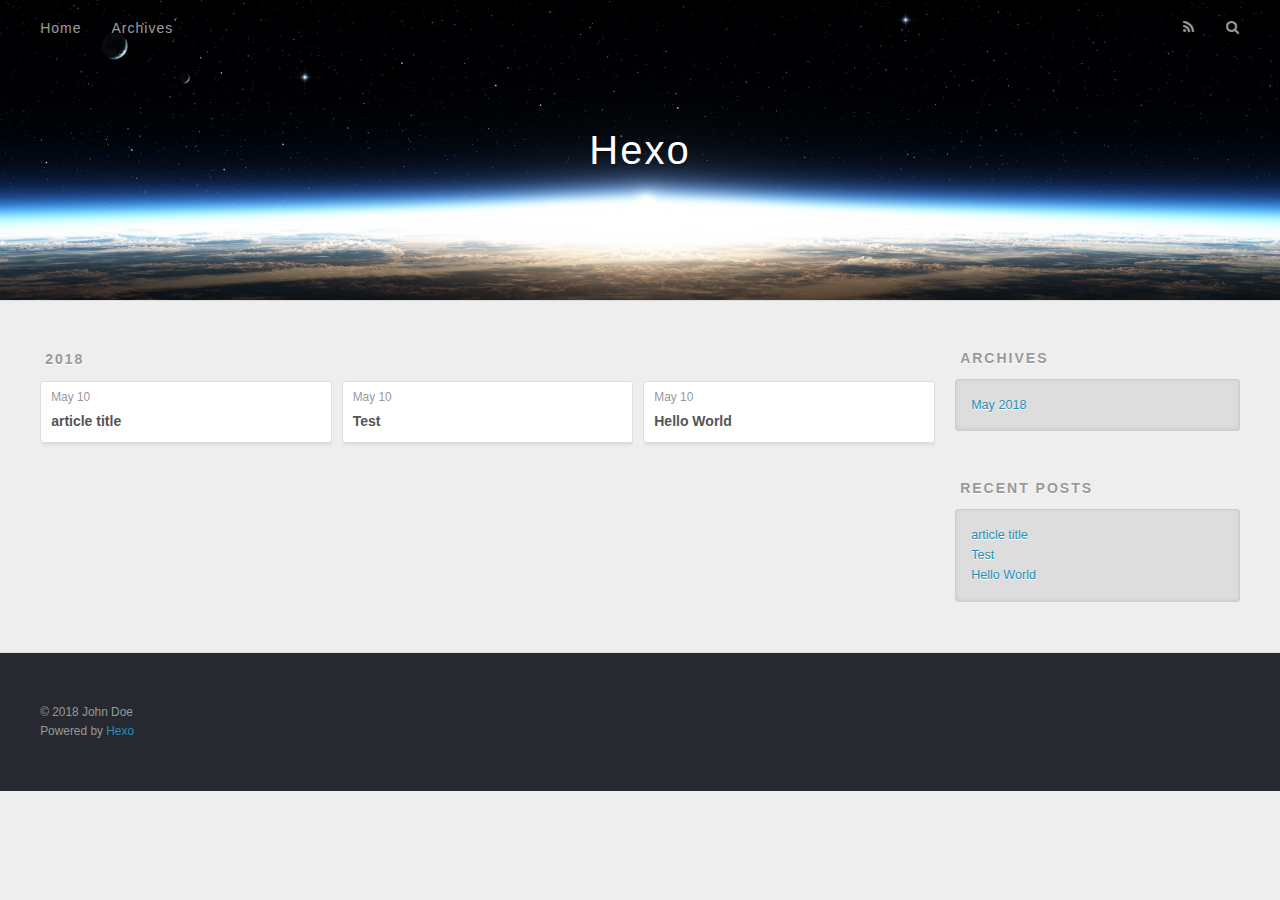
==== archives/index.html @ 580e6348 "Site updated: 2018-05-10 17:26:42" ====
<!DOCTYPE html>
<html>
<head>
  <meta charset="utf-8">
  

  
  <title>Archives | Hexo</title>
  <meta name="viewport" content="width=device-width, initial-scale=1, maximum-scale=1">
  <meta property="og:type" content="website">
<meta property="og:title" content="Hexo">
<meta property="og:url" content="http://yoursite.com/archives/index.html">
<meta property="og:site_name" content="Hexo">
<meta property="og:locale" content="default">
<meta name="twitter:card" content="summary">
<meta name="twitter:title" content="Hexo">
  
    <link rel="alternate" href="/atom.xml" title="Hexo" type="application/atom+xml">
  
  
    <link rel="icon" href="/favicon.png">
  
  
    <link href="//fonts.googleapis.com/css?family=Source+Code+Pro" rel="stylesheet" type="text/css">
  
  <link rel="stylesheet" href="/css/style.css">
</head>

<body>
  <div id="container">
    <div id="wrap">
      <header id="header">
  <div id="banner"></div>
  <div id="header-outer" class="outer">
    <div id="header-title" class="inner">
      <h1 id="logo-wrap">
        <a href="/" id="logo">Hexo</a>
      </h1>
      
    </div>
    <div id="header-inner" class="inner">
      <nav id="main-nav">
        <a id="main-nav-toggle" class="nav-icon"></a>
        
          <a class="main-nav-link" href="/">Home</a>
        
          <a class="main-nav-link" href="/archives">Archives</a>
        
      </nav>
      <nav id="sub-nav">
        
          <a id="nav-rss-link" class="nav-icon" href="/atom.xml" title="RSS Feed"></a>
        
        <a id="nav-search-btn" class="nav-icon" title="Search"></a>
      </nav>
      <div id="search-form-wrap">
        <form action="//google.com/search" method="get" accept-charset="UTF-8" class="search-form"><input type="search" name="q" class="search-form-input" placeholder="Search"><button type="submit" class="search-form-submit">&#xF002;</button><input type="hidden" name="sitesearch" value="http://yoursite.com"></form>
      </div>
    </div>
  </div>
</header>
      <div class="outer">
        <section id="main">
  
  
    
    
      
      
      <section class="archives-wrap">
        <div class="archive-year-wrap">
          <a href="/archives/2018" class="archive-year">2018</a>
        </div>
        <div class="archives">
    
    <article class="archive-article archive-type-post">
  <div class="archive-article-inner">
    <header class="archive-article-header">
      <a href="/2018/05/10/article-title/" class="archive-article-date">
  <time datetime="2018-05-10T15:26:02.000Z" itemprop="datePublished">May 10</time>
</a>
      
  
    <h1 itemprop="name">
      <a class="archive-article-title" href="/2018/05/10/article-title/">article title</a>
    </h1>
  

    </header>
  </div>
</article>
  
    
    
    <article class="archive-article archive-type-post">
  <div class="archive-article-inner">
    <header class="archive-article-header">
      <a href="/2018/05/10/Test/" class="archive-article-date">
  <time datetime="2018-05-10T15:15:38.000Z" itemprop="datePublished">May 10</time>
</a>
      
  
    <h1 itemprop="name">
      <a class="archive-article-title" href="/2018/05/10/Test/">Test</a>
    </h1>
  

    </header>
  </div>
</article>
  
    
    
    <article class="archive-article archive-type-post">
  <div class="archive-article-inner">
    <header class="archive-article-header">
      <a href="/2018/05/10/hello-world/" class="archive-article-date">
  <time datetime="2018-05-10T15:12:27.751Z" itemprop="datePublished">May 10</time>
</a>
      
  
    <h1 itemprop="name">
      <a class="archive-article-title" href="/2018/05/10/hello-world/">Hello World</a>
    </h1>
  

    </header>
  </div>
</article>
  
  
    </div></section>
  


</section>
        
          <aside id="sidebar">
  
    

  
    

  
    
  
    
  <div class="widget-wrap">
    <h3 class="widget-title">Archives</h3>
    <div class="widget">
      <ul class="archive-list"><li class="archive-list-item"><a class="archive-list-link" href="/archives/2018/05/">May 2018</a></li></ul>
    </div>
  </div>


  
    
  <div class="widget-wrap">
    <h3 class="widget-title">Recent Posts</h3>
    <div class="widget">
      <ul>
        
          <li>
            <a href="/2018/05/10/article-title/">article title</a>
          </li>
        
          <li>
            <a href="/2018/05/10/Test/">Test</a>
          </li>
        
          <li>
            <a href="/2018/05/10/hello-world/">Hello World</a>
          </li>
        
      </ul>
    </div>
  </div>

  
</aside>
        
      </div>
      <footer id="footer">
  
  <div class="outer">
    <div id="footer-info" class="inner">
      &copy; 2018 John Doe<br>
      Powered by <a href="http://hexo.io/" target="_blank">Hexo</a>
    </div>
  </div>
</footer>
    </div>
    <nav id="mobile-nav">
  
    <a href="/" class="mobile-nav-link">Home</a>
  
    <a href="/archives" class="mobile-nav-link">Archives</a>
  
</nav>
    

<script src="//ajax.googleapis.com/ajax/libs/jquery/2.0.3/jquery.min.js"></script>


  <link rel="stylesheet" href="/fancybox/jquery.fancybox.css">
  <script src="/fancybox/jquery.fancybox.pack.js"></script>


<script src="/js/script.js"></script>



  </div>
</body>
</html>
---- css/style.css ----
body {
  width: 100%;
}
body:before,
body:after {
  content: "";
  display: table;
}
body:after {
  clear: both;
}
html,
body,
div,
span,
applet,
object,
iframe,
h1,
h2,
h3,
h4,
h5,
h6,
p,
blockquote,
pre,
a,
abbr,
acronym,
address,
big,
cite,
code,
del,
dfn,
em,
img,
ins,
kbd,
q,
s,
samp,
small,
strike,
strong,
sub,
sup,
tt,
var,
dl,
dt,
dd,
ol,
ul,
li,
fieldset,
form,
label,
legend,
table,
caption,
tbody,
tfoot,
thead,
tr,
th,
td {
  margin: 0;
  padding: 0;
  border: 0;
  outline: 0;
  font-weight: inherit;
  font-style: inherit;
  font-family: inherit;
  font-size: 100%;
  vertical-align: baseline;
}
body {
  line-height: 1;
  color: #000;
  background: #fff;
}
ol,
ul {
  list-style: none;
}
table {
  border-collapse: separate;
  border-spacing: 0;
  vertical-align: middle;
}
caption,
th,
td {
  text-align: left;
  font-weight: normal;
  vertical-align: middle;
}
a img {
  border: none;
}
input,
button {
  margin: 0;
  padding: 0;
}
input::-moz-focus-inner,
button::-moz-focus-inner {
  border: 0;
  padding: 0;
}
@font-face {
  font-family: FontAwesome;
  font-style: normal;
  font-weight: normal;
  src: url("fonts/fontawesome-webfont.eot?v=#4.0.3");
  src: url("fonts/fontawesome-webfont.eot?#iefix&v=#4.0.3") format("embedded-opentype"), url("fonts/fontawesome-webfont.woff?v=#4.0.3") format("woff"), url("fonts/fontawesome-webfont.ttf?v=#4.0.3") format("truetype"), url("fonts/fontawesome-webfont.svg#fontawesomeregular?v=#4.0.3") format("svg");
}
html,
body,
#container {
  height: 100%;
}
body {
  background: #eee;
  font: 14px -apple-system, BlinkMacSystemFont, "Segoe UI", "Roboto", "Oxygen", "Ubuntu", "Cantarell", "Fira Sans", "Droid Sans", "Helvetica Neue", sans-serif;
  -webkit-text-size-adjust: 100%;
}
.outer {
  max-width: 1220px;
  margin: 0 auto;
  padding: 0 20px;
}
.outer:before,
.outer:after {
  content: "";
  display: table;
}
.outer:after {
  clear: both;
}
.inner {
  display: inline;
  float: left;
  width: 98.33333333333333%;
  margin: 0 0.833333333333333%;
}
.left,
.alignleft {
  float: left;
}
.right,
.alignright {
  float: right;
}
.clear {
  clear: both;
}
#container {
  position: relative;
}
.mobile-nav-on {
  overflow: hidden;
}
#wrap {
  height: 100%;
  width: 100%;
  position: absolute;
  top: 0;
  left: 0;
  -webkit-transition: 0.2s ease-out;
  -moz-transition: 0.2s ease-out;
  -ms-transition: 0.2s ease-out;
  transition: 0.2s ease-out;
  z-index: 1;
  background: #eee;
}
.mobile-nav-on #wrap {
  left: 280px;
}
@media screen and (min-width: 768px) {
  #main {
    display: inline;
    float: left;
    width: 73.33333333333333%;
    margin: 0 0.833333333333333%;
  }
}
.article-date,
.article-category-link,
.archive-year,
.widget-title {
  text-decoration: none;
  text-transform: uppercase;
  letter-spacing: 2px;
  color: #999;
  margin-bottom: 1em;
  margin-left: 5px;
  line-height: 1em;
  text-shadow: 0 1px #fff;
  font-weight: bold;
}
.article-inner,
.archive-article-inner {
  background: #fff;
  -webkit-box-shadow: 1px 2px 3px #ddd;
  box-shadow: 1px 2px 3px #ddd;
  border: 1px solid #ddd;
  border-radius: 3px;
}
.article-entry h1,
.widget h1 {
  font-size: 2em;
}
.article-entry h2,
.widget h2 {
  font-size: 1.5em;
}
.article-entry h3,
.widget h3 {
  font-size: 1.3em;
}
.article-entry h4,
.widget h4 {
  font-size: 1.2em;
}
.article-entry h5,
.widget h5 {
  font-size: 1em;
}
.article-entry h6,
.widget h6 {
  font-size: 1em;
  color: #999;
}
.article-entry hr,
.widget hr {
  border: 1px dashed #ddd;
}
.article-entry strong,
.widget strong {
  font-weight: bold;
}
.article-entry em,
.widget em,
.article-entry cite,
.widget cite {
  font-style: italic;
}
.article-entry sup,
.widget sup,
.article-entry sub,
.widget sub {
  font-size: 0.75em;
  line-height: 0;
  position: relative;
  vertical-align: baseline;
}
.article-entry sup,
.widget sup {
  top: -0.5em;
}
.article-entry sub,
.widget sub {
  bottom: -0.2em;
}
.article-entry small,
.widget small {
  font-size: 0.85em;
}
.article-entry acronym,
.widget acronym,
.article-entry abbr,
.widget abbr {
  border-bottom: 1px dotted;
}
.article-entry ul,
.widget ul,
.article-entry ol,
.widget ol,
.article-entry dl,
.widget dl {
  margin: 0 20px;
  line-height: 1.6em;
}
.article-entry ul ul,
.widget ul ul,
.article-entry ol ul,
.widget ol ul,
.article-entry ul ol,
.widget ul ol,
.article-entry ol ol,
.widget ol ol {
  margin-top: 0;
  margin-bottom: 0;
}
.article-entry ul,
.widget ul {
  list-style: disc;
}
.article-entry ol,
.widget ol {
  list-style: decimal;
}
.article-entry dt,
.widget dt {
  font-weight: bold;
}
#header {
  height: 300px;
  position: relative;
  border-bottom: 1px solid #ddd;
}
#header:before,
#header:after {
  content: "";
  position: absolute;
  left: 0;
  right: 0;
  height: 40px;
}
#header:before {
  top: 0;
  background: -webkit-linear-gradient(rgba(0,0,0,0.2), transparent);
  background: -moz-linear-gradient(rgba(0,0,0,0.2), transparent);
  background: -ms-linear-gradient(rgba(0,0,0,0.2), transparent);
  background: linear-gradient(rgba(0,0,0,0.2), transparent);
}
#header:after {
  bottom: 0;
  background: -webkit-linear-gradient(transparent, rgba(0,0,0,0.2));
  background: -moz-linear-gradient(transparent, rgba(0,0,0,0.2));
  background: -ms-linear-gradient(transparent, rgba(0,0,0,0.2));
  background: linear-gradient(transparent, rgba(0,0,0,0.2));
}
#header-outer {
  height: 100%;
  position: relative;
}
#header-inner {
  position: relative;
  overflow: hidden;
}
#banner {
  position: absolute;
  top: 0;
  left: 0;
  width: 100%;
  height: 100%;
  background: url("images/banner.jpg") center #000;
  -webkit-background-size: cover;
  -moz-background-size: cover;
  background-size: cover;
  z-index: -1;
}
#header-title {
  text-align: center;
  height: 40px;
  position: absolute;
  top: 50%;
  left: 0;
  margin-top: -20px;
}
#logo,
#subtitle {
  text-decoration: none;
  color: #fff;
  font-weight: 300;
  text-shadow: 0 1px 4px rgba(0,0,0,0.3);
}
#logo {
  font-size: 40px;
  line-height: 40px;
  letter-spacing: 2px;
}
#subtitle {
  font-size: 16px;
  line-height: 16px;
  letter-spacing: 1px;
}
#subtitle-wrap {
  margin-top: 16px;
}
#main-nav {
  float: left;
  margin-left: -15px;
}
.nav-icon,
.main-nav-link {
  float: left;
  color: #fff;
  opacity: 0.6;
  text-decoration: none;
  text-shadow: 0 1px rgba(0,0,0,0.2);
  -webkit-transition: opacity 0.2s;
  -moz-transition: opacity 0.2s;
  -ms-transition: opacity 0.2s;
  transition: opacity 0.2s;
  display: block;
  padding: 20px 15px;
}
.nav-icon:hover,
.main-nav-link:hover {
  opacity: 1;
}
.nav-icon {
  font-family: FontAwesome;
  text-align: center;
  font-size: 14px;
  width: 14px;
  height: 14px;
  padding: 20px 15px;
  position: relative;
  cursor: pointer;
}
.main-nav-link {
  font-weight: 300;
  letter-spacing: 1px;
}
@media screen and (max-width: 479px) {
  .main-nav-link {
    display: none;
  }
}
#main-nav-toggle {
  display: none;
}
#main-nav-toggle:before {
  content: "\f0c9";
}
@media screen and (max-width: 479px) {
  #main-nav-toggle {
    display: block;
  }
}
#sub-nav {
  float: right;
  margin-right: -15px;
}
#nav-rss-link:before {
  content: "\f09e";
}
#nav-search-btn:before {
  content: "\f002";
}
#search-form-wrap {
  position: absolute;
  top: 15px;
  width: 150px;
  height: 30px;
  right: -150px;
  opacity: 0;
  -webkit-transition: 0.2s ease-out;
  -moz-transition: 0.2s ease-out;
  -ms-transition: 0.2s ease-out;
  transition: 0.2s ease-out;
}
#search-form-wrap.on {
  opacity: 1;
  right: 0;
}
@media screen and (max-width: 479px) {
  #search-form-wrap {
    width: 100%;
    right: -100%;
  }
}
.search-form {
  position: absolute;
  top: 0;
  left: 0;
  right: 0;
  background: #fff;
  padding: 5px 15px;
  border-radius: 15px;
  -webkit-box-shadow: 0 0 10px rgba(0,0,0,0.3);
  box-shadow: 0 0 10px rgba(0,0,0,0.3);
}
.search-form-input {
  border: none;
  background: none;
  color: #555;
  width: 100%;
  font: 13px -apple-system, BlinkMacSystemFont, "Segoe UI", "Roboto", "Oxygen", "Ubuntu", "Cantarell", "Fira Sans", "Droid Sans", "Helvetica Neue", sans-serif;
  outline: none;
}
.search-form-input::-webkit-search-results-decoration,
.search-form-input::-webkit-search-cancel-button {
  -webkit-appearance: none;
}
.search-form-submit {
  position: absolute;
  top: 50%;
  right: 10px;
  margin-top: -7px;
  font: 13px FontAwesome;
  border: none;
  background: none;
  color: #bbb;
  cursor: pointer;
}
.search-form-submit:hover,
.search-form-submit:focus {
  color: #777;
}
.article {
  margin: 50px 0;
}
.article-inner {
  overflow: hidden;
}
.article-meta:before,
.article-meta:after {
  content: "";
  display: table;
}
.article-meta:after {
  clear: both;
}
.article-date {
  float: left;
}
.article-category {
  float: left;
  line-height: 1em;
  color: #ccc;
  text-shadow: 0 1px #fff;
  margin-left: 8px;
}
.article-category:before {
  content: "\2022";
}
.article-category-link {
  margin: 0 12px 1em;
}
.article-header {
  padding: 20px 20px 0;
}
.article-title {
  text-decoration: none;
  font-size: 2em;
  font-weight: bold;
  color: #555;
  line-height: 1.1em;
  -webkit-transition: color 0.2s;
  -moz-transition: color 0.2s;
  -ms-transition: color 0.2s;
  transition: color 0.2s;
}
a.article-title:hover {
  color: #258fb8;
}
.article-entry {
  color: #555;
  padding: 0 20px;
}
.article-entry:before,
.article-entry:after {
  content: "";
  display: table;
}
.article-entry:after {
  clear: both;
}
.article-entry p,
.article-entry table {
  line-height: 1.6em;
  margin: 1.6em 0;
}
.article-entry h1,
.article-entry h2,
.article-entry h3,
.article-entry h4,
.article-entry h5,
.article-entry h6 {
  font-weight: bold;
}
.article-entry h1,
.article-entry h2,
.article-entry h3,
.article-entry h4,
.article-entry h5,
.article-entry h6 {
  line-height: 1.1em;
  margin: 1.1em 0;
}
.article-entry a {
  color: #258fb8;
  text-decoration: none;
}
.article-entry a:hover {
  text-decoration: underline;
}
.article-entry ul,
.article-entry ol,
.article-entry dl {
  margin-top: 1.6em;
  margin-bottom: 1.6em;
}
.article-entry img,
.article-entry video {
  max-width: 100%;
  height: auto;
  display: block;
  margin: auto;
}
.article-entry iframe {
  border: none;
}
.article-entry table {
  width: 100%;
  border-collapse: collapse;
  border-spacing: 0;
}
.article-entry th {
  font-weight: bold;
  border-bottom: 3px solid #ddd;
  padding-bottom: 0.5em;
}
.article-entry td {
  border-bottom: 1px solid #ddd;
  padding: 10px 0;
}
.article-entry blockquote {
  font-family: Georgia, "Times New Roman", serif;
  font-size: 1.4em;
  margin: 1.6em 20px;
  text-align: center;
}
.article-entry blockquote footer {
  font-size: 14px;
  margin: 1.6em 0;
  font-family: -apple-system, BlinkMacSystemFont, "Segoe UI", "Roboto", "Oxygen", "Ubuntu", "Cantarell", "Fira Sans", "Droid Sans", "Helvetica Neue", sans-serif;
}
.article-entry blockquote footer cite:before {
  content: "—";
  padding: 0 0.5em;
}
.article-entry .pullquote {
  text-align: left;
  width: 45%;
  margin: 0;
}
.article-entry .pullquote.left {
  margin-left: 0.5em;
  margin-right: 1em;
}
.article-entry .pullquote.right {
  margin-right: 0.5em;
  margin-left: 1em;
}
.article-entry .caption {
  color: #999;
  display: block;
  font-size: 0.9em;
  margin-top: 0.5em;
  position: relative;
  text-align: center;
}
.article-entry .video-container {
  position: relative;
  padding-top: 56.25%;
  height: 0;
  overflow: hidden;
}
.article-entry .video-container iframe,
.article-entry .video-container object,
.article-entry .video-container embed {
  position: absolute;
  top: 0;
  left: 0;
  width: 100%;
  height: 100%;
  margin-top: 0;
}
.article-more-link a {
  display: inline-block;
  line-height: 1em;
  padding: 6px 15px;
  border-radius: 15px;
  background: #eee;
  color: #999;
  text-shadow: 0 1px #fff;
  text-decoration: none;
}
.article-more-link a:hover {
  background: #258fb8;
  color: #fff;
  text-decoration: none;
  text-shadow: 0 1px #1e7293;
}
.article-footer {
  font-size: 0.85em;
  line-height: 1.6em;
  border-top: 1px solid #ddd;
  padding-top: 1.6em;
  margin: 0 20px 20px;
}
.article-footer:before,
.article-footer:after {
  content: "";
  display: table;
}
.article-footer:after {
  clear: both;
}
.article-footer a {
  color: #999;
  text-decoration: none;
}
.article-footer a:hover {
  color: #555;
}
.article-tag-list-item {
  float: left;
  margin-right: 10px;
}
.article-tag-list-link:before {
  content: "#";
}
.article-comment-link {
  float: right;
}
.article-comment-link:before {
  content: "\f075";
  font-family: FontAwesome;
  padding-right: 8px;
}
.article-share-link {
  cursor: pointer;
  float: right;
  margin-left: 20px;
}
.article-share-link:before {
  content: "\f064";
  font-family: FontAwesome;
  padding-right: 6px;
}
#article-nav {
  position: relative;
}
#article-nav:before,
#article-nav:after {
  content: "";
  display: table;
}
#article-nav:after {
  clear: both;
}
@media screen and (min-width: 768px) {
  #article-nav {
    margin: 50px 0;
  }
  #article-nav:before {
    width: 8px;
    height: 8px;
    position: absolute;
    top: 50%;
    left: 50%;
    margin-top: -4px;
    margin-left: -4px;
    content: "";
    border-radius: 50%;
    background: #ddd;
    -webkit-box-shadow: 0 1px 2px #fff;
    box-shadow: 0 1px 2px #fff;
  }
}
.article-nav-link-wrap {
  text-decoration: none;
  text-shadow: 0 1px #fff;
  color: #999;
  -webkit-box-sizing: border-box;
  -moz-box-sizing: border-box;
  box-sizing: border-box;
  margin-top: 50px;
  text-align: center;
  display: block;
}
.article-nav-link-wrap:hover {
  color: #555;
}
@media screen and (min-width: 768px) {
  .article-nav-link-wrap {
    width: 50%;
    margin-top: 0;
  }
}
@media screen and (min-width: 768px) {
  #article-nav-newer {
    float: left;
    text-align: right;
    padding-right: 20px;
  }
}
@media screen and (min-width: 768px) {
  #article-nav-older {
    float: right;
    text-align: left;
    padding-left: 20px;
  }
}
.article-nav-caption {
  text-transform: uppercase;
  letter-spacing: 2px;
  color: #ddd;
  line-height: 1em;
  font-weight: bold;
}
#article-nav-newer .article-nav-caption {
  margin-right: -2px;
}
.article-nav-title {
  font-size: 0.85em;
  line-height: 1.6em;
  margin-top: 0.5em;
}
.article-share-box {
  position: absolute;
  display: none;
  background: #fff;
  -webkit-box-shadow: 1px 2px 10px rgba(0,0,0,0.2);
  box-shadow: 1px 2px 10px rgba(0,0,0,0.2);
  border-radius: 3px;
  margin-left: -145px;
  overflow: hidden;
  z-index: 1;
}
.article-share-box.on {
  display: block;
}
.article-share-input {
  width: 100%;
  background: none;
  -webkit-box-sizing: border-box;
  -moz-box-sizing: border-box;
  box-sizing: border-box;
  font: 14px -apple-system, BlinkMacSystemFont, "Segoe UI", "Roboto", "Oxygen", "Ubuntu", "Cantarell", "Fira Sans", "Droid Sans", "Helvetica Neue", sans-serif;
  padding: 0 15px;
  color: #555;
  outline: none;
  border: 1px solid #ddd;
  border-radius: 3px 3px 0 0;
  height: 36px;
  line-height: 36px;
}
.article-share-links {
  background: #eee;
}
.article-share-links:before,
.article-share-links:after {
  content: "";
  display: table;
}
.article-share-links:after {
  clear: both;
}
.article-share-twitter,
.article-share-facebook,
.article-share-pinterest,
.article-share-google {
  width: 50px;
  height: 36px;
  display: block;
  float: left;
  position: relative;
  color: #999;
  text-shadow: 0 1px #fff;
}
.article-share-twitter:before,
.article-share-facebook:before,
.article-share-pinterest:before,
.article-share-google:before {
  font-size: 20px;
  font-family: FontAwesome;
  width: 20px;
  height: 20px;
  position: absolute;
  top: 50%;
  left: 50%;
  margin-top: -10px;
  margin-left: -10px;
  text-align: center;
}
.article-share-twitter:hover,
.article-share-facebook:hover,
.article-share-pinterest:hover,
.article-share-google:hover {
  color: #fff;
}
.article-share-twitter:before {
  content: "\f099";
}
.article-share-twitter:hover {
  background: #00aced;
  text-shadow: 0 1px #008abe;
}
.article-share-facebook:before {
  content: "\f09a";
}
.article-share-facebook:hover {
  background: #3b5998;
  text-shadow: 0 1px #2f477a;
}
.article-share-pinterest:before {
  content: "\f0d2";
}
.article-share-pinterest:hover {
  background: #cb2027;
  text-shadow: 0 1px #a21a1f;
}
.article-share-google:before {
  content: "\f0d5";
}
.article-share-google:hover {
  background: #dd4b39;
  text-shadow: 0 1px #be3221;
}
.article-gallery {
  background: #000;
  position: relative;
}
.article-gallery-photos {
  position: relative;
  overflow: hidden;
}
.article-gallery-img {
  display: none;
  max-width: 100%;
}
.article-gallery-img:first-child {
  display: block;
}
.article-gallery-img.loaded {
  position: absolute;
  display: block;
}
.article-gallery-img img {
  display: block;
  max-width: 100%;
  margin: 0 auto;
}
#comments {
  background: #fff;
  -webkit-box-shadow: 1px 2px 3px #ddd;
  box-shadow: 1px 2px 3px #ddd;
  padding: 20px;
  border: 1px solid #ddd;
  border-radius: 3px;
  margin: 50px 0;
}
#comments a {
  color: #258fb8;
}
.archives-wrap {
  margin: 50px 0;
}
.archives:before,
.archives:after {
  content: "";
  display: table;
}
.archives:after {
  clear: both;
}
.archive-year-wrap {
  margin-bottom: 1em;
}
.archives {
  -webkit-column-gap: 10px;
  -moz-column-gap: 10px;
  column-gap: 10px;
}
@media screen and (min-width: 480px) and (max-width: 767px) {
  .archives {
    -webkit-column-count: 2;
    -moz-column-count: 2;
    column-count: 2;
  }
}
@media screen and (min-width: 768px) {
  .archives {
    -webkit-column-count: 3;
    -moz-column-count: 3;
    column-count: 3;
  }
}
.archive-article {
  -webkit-column-break-inside: avoid;
  page-break-inside: avoid;
  overflow: hidden;
  break-inside: avoid-column;
}
.archive-article-inner {
  padding: 10px;
  margin-bottom: 15px;
}
.archive-article-title {
  text-decoration: none;
  font-weight: bold;
  color: #555;
  -webkit-transition: color 0.2s;
  -moz-transition: color 0.2s;
  -ms-transition: color 0.2s;
  transition: color 0.2s;
  line-height: 1.6em;
}
.archive-article-title:hover {
  color: #258fb8;
}
.archive-article-footer {
  margin-top: 1em;
}
.archive-article-date {
  color: #999;
  text-decoration: none;
  font-size: 0.85em;
  line-height: 1em;
  margin-bottom: 0.5em;
  display: block;
}
#page-nav {
  margin: 50px auto;
  background: #fff;
  -webkit-box-shadow: 1px 2px 3px #ddd;
  box-shadow: 1px 2px 3px #ddd;
  border: 1px solid #ddd;
  border-radius: 3px;
  text-align: center;
  color: #999;
  overflow: hidden;
}
#page-nav:before,
#page-nav:after {
  content: "";
  display: table;
}
#page-nav:after {
  clear: both;
}
#page-nav a,
#page-nav span {
  padding: 10px 20px;
  line-height: 1;
  height: 2ex;
}
#page-nav a {
  color: #999;
  text-decoration: none;
}
#page-nav a:hover {
  background: #999;
  color: #fff;
}
#page-nav .prev {
  float: left;
}
#page-nav .next {
  float: right;
}
#page-nav .page-number {
  display: inline-block;
}
@media screen and (max-width: 479px) {
  #page-nav .page-number {
    display: none;
  }
}
#page-nav .current {
  color: #555;
  font-weight: bold;
}
#page-nav .space {
  color: #ddd;
}
#footer {
  background: #262a30;
  padding: 50px 0;
  border-top: 1px solid #ddd;
  color: #999;
}
#footer a {
  color: #258fb8;
  text-decoration: none;
}
#footer a:hover {
  text-decoration: underline;
}
#footer-info {
  line-height: 1.6em;
  font-size: 0.85em;
}
.article-entry pre,
.article-entry .highlight {
  background: #2d2d2d;
  margin: 0 -20px;
  padding: 15px 20px;
  border-style: solid;
  border-color: #ddd;
  border-width: 1px 0;
  overflow: auto;
  color: #ccc;
  line-height: 22.400000000000002px;
}
.article-entry .highlight .gutter pre,
.article-entry .gist .gist-file .gist-data .line-numbers {
  color: #666;
  font-size: 0.85em;
}
.article-entry pre,
.article-entry code {
  font-family: "Source Code Pro", Consolas, Monaco, Menlo, Consolas, monospace;
}
.article-entry code {
  background: #eee;
  text-shadow: 0 1px #fff;
  padding: 0 0.3em;
}
.article-entry pre code {
  background: none;
  text-shadow: none;
  padding: 0;
}
.article-entry .highlight pre {
  border: none;
  margin: 0;
  padding: 0;
}
.article-entry .highlight table {
  margin: 0;
  width: auto;
}
.article-entry .highlight td {
  border: none;
  padding: 0;
}
.article-entry .highlight figcaption {
  font-size: 0.85em;
  color: #999;
  line-height: 1em;
  margin-bottom: 1em;
}
.article-entry .highlight figcaption:before,
.article-entry .highlight figcaption:after {
  content: "";
  display: table;
}
.article-entry .highlight figcaption:after {
  clear: both;
}
.article-entry .highlight figcaption a {
  float: right;
}
.article-entry .highlight .gutter pre {
  text-align: right;
  padding-right: 20px;
}
.article-entry .highlight .line {
  height: 22.400000000000002px;
}
.article-entry .highlight .line.marked {
  background: #515151;
}
.article-entry .gist {
  margin: 0 -20px;
  border-style: solid;
  border-color: #ddd;
  border-width: 1px 0;
  background: #2d2d2d;
  padding: 15px 20px 15px 0;
}
.article-entry .gist .gist-file {
  border: none;
  font-family: "Source Code Pro", Consolas, Monaco, Menlo, Consolas, monospace;
  margin: 0;
}
.article-entry .gist .gist-file .gist-data {
  background: none;
  border: none;
}
.article-entry .gist .gist-file .gist-data .line-numbers {
  background: none;
  border: none;
  padding: 0 20px 0 0;
}
.article-entry .gist .gist-file .gist-data .line-data {
  padding: 0 !important;
}
.article-entry .gist .gist-file .highlight {
  margin: 0;
  padding: 0;
  border: none;
}
.article-entry .gist .gist-file .gist-meta {
  background: #2d2d2d;
  color: #999;
  font: 0.85em -apple-system, BlinkMacSystemFont, "Segoe UI", "Roboto", "Oxygen", "Ubuntu", "Cantarell", "Fira Sans", "Droid Sans", "Helvetica Neue", sans-serif;
  text-shadow: 0 0;
  padding: 0;
  margin-top: 1em;
  margin-left: 20px;
}
.article-entry .gist .gist-file .gist-meta a {
  color: #258fb8;
  font-weight: normal;
}
.article-entry .gist .gist-file .gist-meta a:hover {
  text-decoration: underline;
}
pre .comment,
pre .title {
  color: #999;
}
pre .variable,
pre .attribute,
pre .tag,
pre .regexp,
pre .ruby .constant,
pre .xml .tag .title,
pre .xml .pi,
pre .xml .doctype,
pre .html .doctype,
pre .css .id,
pre .css .class,
pre .css .pseudo {
  color: #f2777a;
}
pre .number,
pre .preprocessor,
pre .built_in,
pre .literal,
pre .params,
pre .constant {
  color: #f99157;
}
pre .class,
pre .ruby .class .title,
pre .css .rules .attribute {
  color: #9c9;
}
pre .string,
pre .value,
pre .inheritance,
pre .header,
pre .ruby .symbol,
pre .xml .cdata {
  color: #9c9;
}
pre .css .hexcolor {
  color: #6cc;
}
pre .function,
pre .python .decorator,
pre .python .title,
pre .ruby .function .title,
pre .ruby .title .keyword,
pre .perl .sub,
pre .javascript .title,
pre .coffeescript .title {
  color: #69c;
}
pre .keyword,
pre .javascript .function {
  color: #c9c;
}
@media screen and (max-width: 479px) {
  #mobile-nav {
    position: absolute;
    top: 0;
    left: 0;
    width: 280px;
    height: 100%;
    background: #191919;
    border-right: 1px solid #fff;
  }
}
@media screen and (max-width: 479px) {
  .mobile-nav-link {
    display: block;
    color: #999;
    text-decoration: none;
    padding: 15px 20px;
    font-weight: bold;
  }
  .mobile-nav-link:hover {
    color: #fff;
  }
}
@media screen and (min-width: 768px) {
  #sidebar {
    display: inline;
    float: left;
    width: 23.333333333333332%;
    margin: 0 0.833333333333333%;
  }
}
.widget-wrap {
  margin: 50px 0;
}
.widget {
  color: #777;
  text-shadow: 0 1px #fff;
  background: #ddd;
  -webkit-box-shadow: 0 -1px 4px #ccc inset;
  box-shadow: 0 -1px 4px #ccc inset;
  border: 1px solid #ccc;
  padding: 15px;
  border-radius: 3px;
}
.widget a {
  color: #258fb8;
  text-decoration: none;
}
.widget a:hover {
  text-decoration: underline;
}
.widget ul ul,
.widget ol ul,
.widget dl ul,
.widget ul ol,
.widget ol ol,
.widget dl ol,
.widget ul dl,
.widget ol dl,
.widget dl dl {
  margin-left: 15px;
  list-style: disc;
}
.widget {
  line-height: 1.6em;
  word-wrap: break-word;
  font-size: 0.9em;
}
.widget ul,
.widget ol {
  list-style: none;
  margin: 0;
}
.widget ul ul,
.widget ol ul,
.widget ul ol,
.widget ol ol {
  margin: 0 20px;
}
.widget ul ul,
.widget ol ul {
  list-style: disc;
}
.widget ul ol,
.widget ol ol {
  list-style: decimal;
}
.category-list-count,
.tag-list-count,
.archive-list-count {
  padding-left: 5px;
  color: #999;
  font-size: 0.85em;
}
.category-list-count:before,
.tag-list-count:before,
.archive-list-count:before {
  content: "(";
}
.category-list-count:after,
.tag-list-count:after,
.archive-list-count:after {
  content: ")";
}
.tagcloud a {
  margin-right: 5px;
  display: inline-block;
}
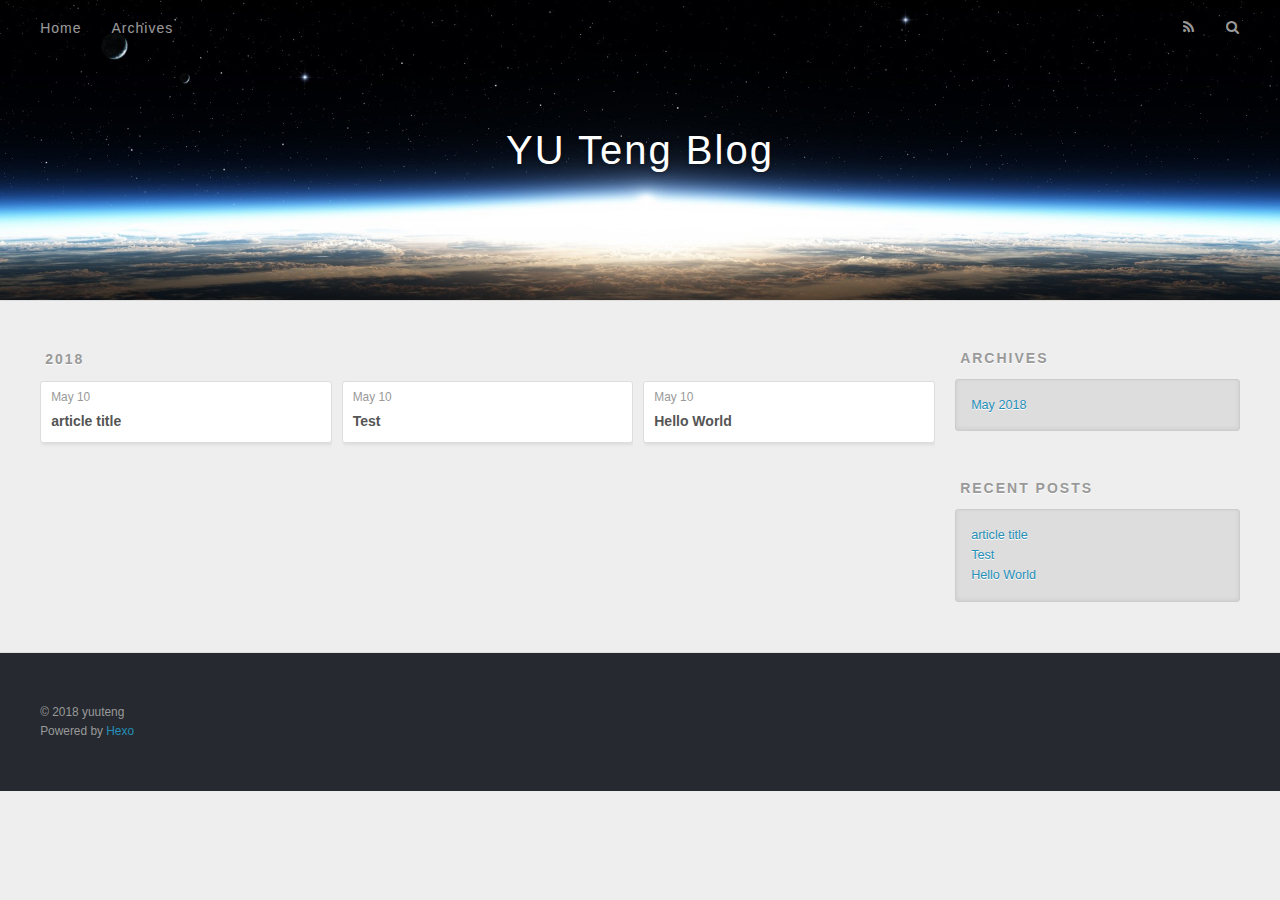
==== commit 7022f523: "Site updated: 2018-05-10 21:41:07" ====
--- a/archives/index.html
+++ b/archives/index.html
@@ -5,17 +5,17 @@
   
 
   
-  <title>Archives | Hexo</title>
+  <title>Archives | YU Teng Blog</title>
   <meta name="viewport" content="width=device-width, initial-scale=1, maximum-scale=1">
   <meta property="og:type" content="website">
-<meta property="og:title" content="Hexo">
+<meta property="og:title" content="YU Teng Blog">
 <meta property="og:url" content="http://yoursite.com/archives/index.html">
-<meta property="og:site_name" content="Hexo">
-<meta property="og:locale" content="default">
+<meta property="og:site_name" content="YU Teng Blog">
+<meta property="og:locale" content="chinese">
 <meta name="twitter:card" content="summary">
-<meta name="twitter:title" content="Hexo">
-  
-    <link rel="alternate" href="/atom.xml" title="Hexo" type="application/atom+xml">
+<meta name="twitter:title" content="YU Teng Blog">
+  
+    <link rel="alternate" href="/atom.xml" title="YU Teng Blog" type="application/atom+xml">
   
   
     <link rel="icon" href="/favicon.png">
@@ -34,7 +34,7 @@
   <div id="header-outer" class="outer">
     <div id="header-title" class="inner">
       <h1 id="logo-wrap">
-        <a href="/" id="logo">Hexo</a>
+        <a href="/" id="logo">YU Teng Blog</a>
       </h1>
       
     </div>
@@ -77,7 +77,7 @@
   <div class="archive-article-inner">
     <header class="archive-article-header">
       <a href="/2018/05/10/article-title/" class="archive-article-date">
-  <time datetime="2018-05-10T15:26:02.000Z" itemprop="datePublished">May 10</time>
+  <time datetime="2018-05-10T17:26:02.000Z" itemprop="datePublished">May 10</time>
 </a>
       
   
@@ -96,7 +96,7 @@
   <div class="archive-article-inner">
     <header class="archive-article-header">
       <a href="/2018/05/10/Test/" class="archive-article-date">
-  <time datetime="2018-05-10T15:15:38.000Z" itemprop="datePublished">May 10</time>
+  <time datetime="2018-05-10T17:15:38.000Z" itemprop="datePublished">May 10</time>
 </a>
       
   
@@ -185,7 +185,7 @@
   
   <div class="outer">
     <div id="footer-info" class="inner">
-      &copy; 2018 John Doe<br>
+      &copy; 2018 yuuteng<br>
       Powered by <a href="http://hexo.io/" target="_blank">Hexo</a>
     </div>
   </div>
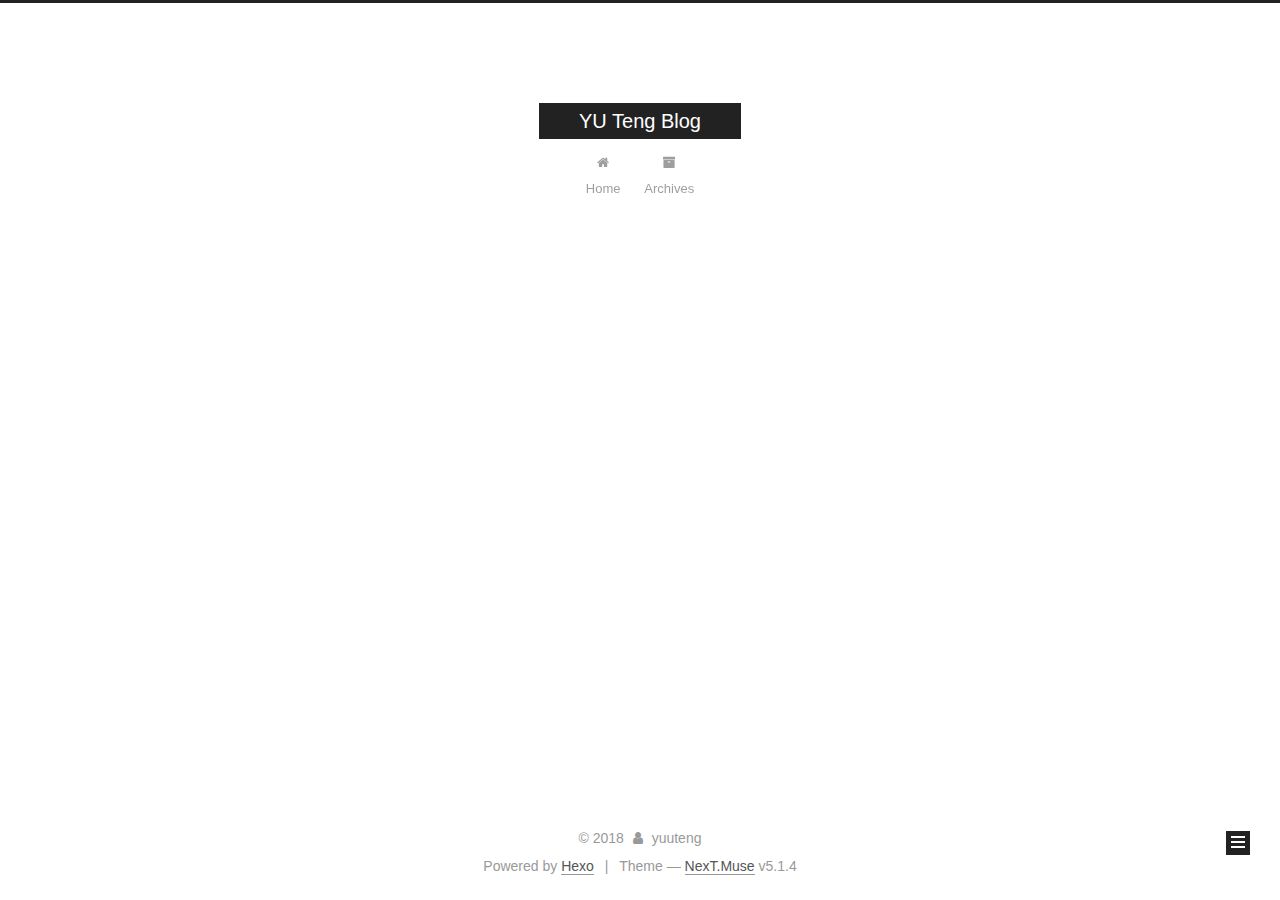
==== commit 1bde1c65: "Site updated: 2018-05-10 22:23:17" ====
--- a/archives/index.html
+++ b/archives/index.html
@@ -1,216 +1,625 @@
 <!DOCTYPE html>
-<html>
+
+
+
+  
+
+
+<html class="theme-next muse use-motion" lang="chinese">
 <head>
-  <meta charset="utf-8">
-  
-
-  
-  <title>Archives | YU Teng Blog</title>
-  <meta name="viewport" content="width=device-width, initial-scale=1, maximum-scale=1">
-  <meta property="og:type" content="website">
+  <meta charset="UTF-8"/>
+<meta http-equiv="X-UA-Compatible" content="IE=edge" />
+<meta name="viewport" content="width=device-width, initial-scale=1, maximum-scale=1"/>
+<meta name="theme-color" content="#222">
+
+
+
+
+
+
+
+
+
+<meta http-equiv="Cache-Control" content="no-transform" />
+<meta http-equiv="Cache-Control" content="no-siteapp" />
+
+
+
+
+
+
+
+
+
+
+
+
+
+
+
+
+  
+  
+  <link href="/lib/fancybox/source/jquery.fancybox.css?v=2.1.5" rel="stylesheet" type="text/css" />
+
+
+
+
+
+
+
+<link href="/lib/font-awesome/css/font-awesome.min.css?v=4.6.2" rel="stylesheet" type="text/css" />
+
+<link href="/css/main.css?v=5.1.4" rel="stylesheet" type="text/css" />
+
+
+  <link rel="apple-touch-icon" sizes="180x180" href="/images/apple-touch-icon-next.png?v=5.1.4">
+
+
+  <link rel="icon" type="image/png" sizes="32x32" href="/images/favicon-32x32-next.png?v=5.1.4">
+
+
+  <link rel="icon" type="image/png" sizes="16x16" href="/images/favicon-16x16-next.png?v=5.1.4">
+
+
+  <link rel="mask-icon" href="/images/logo.svg?v=5.1.4" color="#222">
+
+
+
+
+
+  <meta name="keywords" content="Hexo, NexT" />
+
+
+
+
+
+
+
+
+
+
+<meta property="og:type" content="website">
 <meta property="og:title" content="YU Teng Blog">
 <meta property="og:url" content="http://yoursite.com/archives/index.html">
 <meta property="og:site_name" content="YU Teng Blog">
 <meta property="og:locale" content="chinese">
 <meta name="twitter:card" content="summary">
 <meta name="twitter:title" content="YU Teng Blog">
-  
-    <link rel="alternate" href="/atom.xml" title="YU Teng Blog" type="application/atom+xml">
-  
-  
-    <link rel="icon" href="/favicon.png">
-  
-  
-    <link href="//fonts.googleapis.com/css?family=Source+Code+Pro" rel="stylesheet" type="text/css">
-  
-  <link rel="stylesheet" href="/css/style.css">
+
+
+
+<script type="text/javascript" id="hexo.configurations">
+  var NexT = window.NexT || {};
+  var CONFIG = {
+    root: '/',
+    scheme: 'Muse',
+    version: '5.1.4',
+    sidebar: {"position":"left","display":"post","offset":12,"b2t":false,"scrollpercent":false,"onmobile":false},
+    fancybox: true,
+    tabs: true,
+    motion: {"enable":true,"async":false,"transition":{"post_block":"fadeIn","post_header":"slideDownIn","post_body":"slideDownIn","coll_header":"slideLeftIn","sidebar":"slideUpIn"}},
+    duoshuo: {
+      userId: '0',
+      author: 'Author'
+    },
+    algolia: {
+      applicationID: '',
+      apiKey: '',
+      indexName: '',
+      hits: {"per_page":10},
+      labels: {"input_placeholder":"Search for Posts","hits_empty":"We didn't find any results for the search: ${query}","hits_stats":"${hits} results found in ${time} ms"}
+    }
+  };
+</script>
+
+
+
+  <link rel="canonical" href="http://yoursite.com/archives/"/>
+
+
+
+
+
+  <title>Archive | YU Teng Blog</title>
+  
+
+
+
+
+
+
+
+
 </head>
 
-<body>
-  <div id="container">
-    <div id="wrap">
-      <header id="header">
-  <div id="banner"></div>
-  <div id="header-outer" class="outer">
-    <div id="header-title" class="inner">
-      <h1 id="logo-wrap">
-        <a href="/" id="logo">YU Teng Blog</a>
-      </h1>
-      
+<body itemscope itemtype="http://schema.org/WebPage" lang="chinese">
+
+  
+  
+    
+  
+
+  <div class="container sidebar-position-left page-archive">
+    <div class="headband"></div>
+
+    <header id="header" class="header" itemscope itemtype="http://schema.org/WPHeader">
+      <div class="header-inner"><div class="site-brand-wrapper">
+  <div class="site-meta ">
+    
+
+    <div class="custom-logo-site-title">
+      <a href="/"  class="brand" rel="start">
+        <span class="logo-line-before"><i></i></span>
+        <span class="site-title">YU Teng Blog</span>
+        <span class="logo-line-after"><i></i></span>
+      </a>
     </div>
-    <div id="header-inner" class="inner">
-      <nav id="main-nav">
-        <a id="main-nav-toggle" class="nav-icon"></a>
-        
-          <a class="main-nav-link" href="/">Home</a>
-        
-          <a class="main-nav-link" href="/archives">Archives</a>
-        
-      </nav>
-      <nav id="sub-nav">
-        
-          <a id="nav-rss-link" class="nav-icon" href="/atom.xml" title="RSS Feed"></a>
-        
-        <a id="nav-search-btn" class="nav-icon" title="Search"></a>
-      </nav>
-      <div id="search-form-wrap">
-        <form action="//google.com/search" method="get" accept-charset="UTF-8" class="search-form"><input type="search" name="q" class="search-form-input" placeholder="Search"><button type="submit" class="search-form-submit">&#xF002;</button><input type="hidden" name="sitesearch" value="http://yoursite.com"></form>
+      
+        <p class="site-subtitle"></p>
+      
+  </div>
+
+  <div class="site-nav-toggle">
+    <button>
+      <span class="btn-bar"></span>
+      <span class="btn-bar"></span>
+      <span class="btn-bar"></span>
+    </button>
+  </div>
+</div>
+
+<nav class="site-nav">
+  
+
+  
+    <ul id="menu" class="menu">
+      
+        
+        <li class="menu-item menu-item-home">
+          <a href="/" rel="section">
+            
+              <i class="menu-item-icon fa fa-fw fa-home"></i> <br />
+            
+            Home
+          </a>
+        </li>
+      
+        
+        <li class="menu-item menu-item-archives">
+          <a href="/archives/" rel="section">
+            
+              <i class="menu-item-icon fa fa-fw fa-archive"></i> <br />
+            
+            Archives
+          </a>
+        </li>
+      
+
+      
+    </ul>
+  
+
+  
+</nav>
+
+
+
+ </div>
+    </header>
+
+    <main id="main" class="main">
+      <div class="main-inner">
+        <div class="content-wrap">
+          <div id="content" class="content">
+            
+
+  
+  
+  
+  <div class="post-block archive">
+    <div id="posts" class="posts-collapse">
+      <span class="archive-move-on"></span>
+
+      <span class="archive-page-counter">
+        
+        
+        
+          
+        
+        Um..! 3 posts in total. Keep on posting.
+      </span>
+
+      
+
+        
+        
+        
+
+        
+          
+          <div class="collection-title">
+            <h1 class="archive-year" id="archive-year-2018">2018</h1>
+          </div>
+        
+        
+
+        
+
+  <article class="post post-type-normal" itemscope itemtype="http://schema.org/Article">
+    <header class="post-header">
+
+      <h2 class="post-title">
+        
+            <a class="post-title-link" href="/2018/05/10/article-title/" itemprop="url">
+              
+                <span itemprop="name">article title</span>
+              
+            </a>
+        
+      </h2>
+
+      <div class="post-meta">
+        <time class="post-time" itemprop="dateCreated"
+              datetime="2018-05-10T17:26:02Z"
+              content="2018-05-10" >
+          05-10
+        </time>
       </div>
+
+    </header>
+  </article>
+
+
+
+      
+
+        
+        
+        
+
+        
+        
+
+        
+
+  <article class="post post-type-normal" itemscope itemtype="http://schema.org/Article">
+    <header class="post-header">
+
+      <h2 class="post-title">
+        
+            <a class="post-title-link" href="/2018/05/10/Test/" itemprop="url">
+              
+                <span itemprop="name">Test</span>
+              
+            </a>
+        
+      </h2>
+
+      <div class="post-meta">
+        <time class="post-time" itemprop="dateCreated"
+              datetime="2018-05-10T17:15:38Z"
+              content="2018-05-10" >
+          05-10
+        </time>
+      </div>
+
+    </header>
+  </article>
+
+
+
+      
+
+        
+        
+        
+
+        
+        
+
+        
+
+  <article class="post post-type-normal" itemscope itemtype="http://schema.org/Article">
+    <header class="post-header">
+
+      <h2 class="post-title">
+        
+            <a class="post-title-link" href="/2018/05/10/hello-world/" itemprop="url">
+              
+                <span itemprop="name">Hello World</span>
+              
+            </a>
+        
+      </h2>
+
+      <div class="post-meta">
+        <time class="post-time" itemprop="dateCreated"
+              datetime="2018-05-10T15:12:27Z"
+              content="2018-05-10" >
+          05-10
+        </time>
+      </div>
+
+    </header>
+  </article>
+
+
+
+      
+
     </div>
   </div>
-</header>
-      <div class="outer">
-        <section id="main">
-  
-  
-    
-    
-      
-      
-      <section class="archives-wrap">
-        <div class="archive-year-wrap">
-          <a href="/archives/2018" class="archive-year">2018</a>
+  
+  
+  
+
+  
+
+
+
+          </div>
+          
+
+
+          
+
         </div>
-        <div class="archives">
-    
-    <article class="archive-article archive-type-post">
-  <div class="archive-article-inner">
-    <header class="archive-article-header">
-      <a href="/2018/05/10/article-title/" class="archive-article-date">
-  <time datetime="2018-05-10T17:26:02.000Z" itemprop="datePublished">May 10</time>
-</a>
-      
-  
-    <h1 itemprop="name">
-      <a class="archive-article-title" href="/2018/05/10/article-title/">article title</a>
-    </h1>
-  
-
-    </header>
-  </div>
-</article>
-  
-    
-    
-    <article class="archive-article archive-type-post">
-  <div class="archive-article-inner">
-    <header class="archive-article-header">
-      <a href="/2018/05/10/Test/" class="archive-article-date">
-  <time datetime="2018-05-10T17:15:38.000Z" itemprop="datePublished">May 10</time>
-</a>
-      
-  
-    <h1 itemprop="name">
-      <a class="archive-article-title" href="/2018/05/10/Test/">Test</a>
-    </h1>
-  
-
-    </header>
-  </div>
-</article>
-  
-    
-    
-    <article class="archive-article archive-type-post">
-  <div class="archive-article-inner">
-    <header class="archive-article-header">
-      <a href="/2018/05/10/hello-world/" class="archive-article-date">
-  <time datetime="2018-05-10T15:12:27.751Z" itemprop="datePublished">May 10</time>
-</a>
-      
-  
-    <h1 itemprop="name">
-      <a class="archive-article-title" href="/2018/05/10/hello-world/">Hello World</a>
-    </h1>
-  
-
-    </header>
-  </div>
-</article>
-  
-  
-    </div></section>
-  
-
-
-</section>
-        
-          <aside id="sidebar">
-  
-    
-
-  
-    
-
-  
-    
-  
-    
-  <div class="widget-wrap">
-    <h3 class="widget-title">Archives</h3>
-    <div class="widget">
-      <ul class="archive-list"><li class="archive-list-item"><a class="archive-list-link" href="/archives/2018/05/">May 2018</a></li></ul>
+        
+          
+  
+  <div class="sidebar-toggle">
+    <div class="sidebar-toggle-line-wrap">
+      <span class="sidebar-toggle-line sidebar-toggle-line-first"></span>
+      <span class="sidebar-toggle-line sidebar-toggle-line-middle"></span>
+      <span class="sidebar-toggle-line sidebar-toggle-line-last"></span>
     </div>
   </div>
 
-
-  
+  <aside id="sidebar" class="sidebar">
     
-  <div class="widget-wrap">
-    <h3 class="widget-title">Recent Posts</h3>
-    <div class="widget">
-      <ul>
-        
-          <li>
-            <a href="/2018/05/10/article-title/">article title</a>
-          </li>
-        
-          <li>
-            <a href="/2018/05/10/Test/">Test</a>
-          </li>
-        
-          <li>
-            <a href="/2018/05/10/hello-world/">Hello World</a>
-          </li>
-        
-      </ul>
+    <div class="sidebar-inner">
+
+      
+
+      
+
+      <section class="site-overview-wrap sidebar-panel sidebar-panel-active">
+        <div class="site-overview">
+          <div class="site-author motion-element" itemprop="author" itemscope itemtype="http://schema.org/Person">
+            
+              <p class="site-author-name" itemprop="name">yuuteng</p>
+              <p class="site-description motion-element" itemprop="description"></p>
+          </div>
+
+          <nav class="site-state motion-element">
+
+            
+              <div class="site-state-item site-state-posts">
+              
+                <a href="/archives/">
+              
+                  <span class="site-state-item-count">3</span>
+                  <span class="site-state-item-name">posts</span>
+                </a>
+              </div>
+            
+
+            
+
+            
+
+          </nav>
+
+          
+
+          
+
+          
+          
+
+          
+          
+
+          
+
+        </div>
+      </section>
+
+      
+
+      
+
     </div>
+  </aside>
+
+
+        
+      </div>
+    </main>
+
+    <footer id="footer" class="footer">
+      <div class="footer-inner">
+        <div class="copyright">&copy; <span itemprop="copyrightYear">2018</span>
+  <span class="with-love">
+    <i class="fa fa-user"></i>
+  </span>
+  <span class="author" itemprop="copyrightHolder">yuuteng</span>
+
+  
+</div>
+
+
+  <div class="powered-by">Powered by <a class="theme-link" target="_blank" href="https://hexo.io">Hexo</a></div>
+
+
+
+  <span class="post-meta-divider">|</span>
+
+
+
+  <div class="theme-info">Theme &mdash; <a class="theme-link" target="_blank" href="https://github.com/iissnan/hexo-theme-next">NexT.Muse</a> v5.1.4</div>
+
+
+
+
+        
+
+
+
+
+
+
+
+        
+      </div>
+    </footer>
+
+    
+      <div class="back-to-top">
+        <i class="fa fa-arrow-up"></i>
+        
+      </div>
+    
+
+    
+
   </div>
 
   
-</aside>
-        
-      </div>
-      <footer id="footer">
-  
-  <div class="outer">
-    <div id="footer-info" class="inner">
-      &copy; 2018 yuuteng<br>
-      Powered by <a href="http://hexo.io/" target="_blank">Hexo</a>
-    </div>
-  </div>
-</footer>
-    </div>
-    <nav id="mobile-nav">
-  
-    <a href="/" class="mobile-nav-link">Home</a>
-  
-    <a href="/archives" class="mobile-nav-link">Archives</a>
-  
-</nav>
-    
-
-<script src="//ajax.googleapis.com/ajax/libs/jquery/2.0.3/jquery.min.js"></script>
-
-
-  <link rel="stylesheet" href="/fancybox/jquery.fancybox.css">
-  <script src="/fancybox/jquery.fancybox.pack.js"></script>
-
-
-<script src="/js/script.js"></script>
-
-
-
-  </div>
+
+<script type="text/javascript">
+  if (Object.prototype.toString.call(window.Promise) !== '[object Function]') {
+    window.Promise = null;
+  }
+</script>
+
+
+
+
+
+
+
+
+
+  
+
+
+
+
+
+
+
+
+
+
+
+
+  
+  
+    <script type="text/javascript" src="/lib/jquery/index.js?v=2.1.3"></script>
+  
+
+  
+  
+    <script type="text/javascript" src="/lib/fastclick/lib/fastclick.min.js?v=1.0.6"></script>
+  
+
+  
+  
+    <script type="text/javascript" src="/lib/jquery_lazyload/jquery.lazyload.js?v=1.9.7"></script>
+  
+
+  
+  
+    <script type="text/javascript" src="/lib/velocity/velocity.min.js?v=1.2.1"></script>
+  
+
+  
+  
+    <script type="text/javascript" src="/lib/velocity/velocity.ui.min.js?v=1.2.1"></script>
+  
+
+  
+  
+    <script type="text/javascript" src="/lib/fancybox/source/jquery.fancybox.pack.js?v=2.1.5"></script>
+  
+
+
+  
+
+
+  <script type="text/javascript" src="/js/src/utils.js?v=5.1.4"></script>
+
+  <script type="text/javascript" src="/js/src/motion.js?v=5.1.4"></script>
+
+
+
+  
+  
+
+  
+
+  
+
+
+  <script type="text/javascript" src="/js/src/bootstrap.js?v=5.1.4"></script>
+
+
+
+  
+
+
+  
+
+
+
+
+	
+
+
+
+
+
+  
+
+
+
+
+
+  
+
+
+
+
+
+
+
+
+
+
+
+
+  
+
+
+
+
+
+  
+
+  
+
+  
+
+  
+  
+
+  
+
+  
+
+  
+
 </body>
-</html>+</html>
--- a/css/main.css
+++ b/css/main.css
@@ -0,0 +1,2662 @@
+/* normalize.css v3.0.2 | MIT License | git.io/normalize */
+html {
+  font-family: sans-serif; /* 1 */
+  -ms-text-size-adjust: 100%; /* 2 */
+  -webkit-text-size-adjust: 100%; /* 2 */
+}
+body {
+  margin: 0;
+}
+article,
+aside,
+details,
+figcaption,
+figure,
+footer,
+header,
+hgroup,
+main,
+menu,
+nav,
+section,
+summary {
+  display: block;
+}
+audio,
+canvas,
+progress,
+video {
+  display: inline-block; /* 1 */
+  vertical-align: baseline; /* 2 */
+}
+audio:not([controls]) {
+  display: none;
+  height: 0;
+}
+[hidden],
+template {
+  display: none;
+}
+a {
+  background-color: transparent;
+}
+a:active,
+a:hover {
+  outline: 0;
+}
+abbr[title] {
+  border-bottom: 1px dotted;
+}
+b,
+strong {
+  font-weight: bold;
+}
+dfn {
+  font-style: italic;
+}
+h1 {
+  font-size: 2em;
+  margin: 0.67em 0;
+}
+mark {
+  background: #ff0;
+  color: #000;
+}
+small {
+  font-size: 80%;
+}
+sub,
+sup {
+  font-size: 75%;
+  line-height: 0;
+  position: relative;
+  vertical-align: baseline;
+}
+sup {
+  top: -0.5em;
+}
+sub {
+  bottom: -0.25em;
+}
+img {
+  border: 0;
+}
+svg:not(:root) {
+  overflow: hidden;
+}
+figure {
+  margin: 1em 40px;
+}
+hr {
+  -moz-box-sizing: content-box;
+  box-sizing: content-box;
+  height: 0;
+}
+pre {
+  overflow: auto;
+}
+code,
+kbd,
+pre,
+samp {
+  font-family: monospace, monospace;
+  font-size: 1em;
+}
+button,
+input,
+optgroup,
+select,
+textarea {
+  color: inherit; /* 1 */
+  font: inherit; /* 2 */
+  margin: 0; /* 3 */
+}
+button {
+  overflow: visible;
+}
+button,
+select {
+  text-transform: none;
+}
+button,
+html input[type="button"],
+input[type="reset"],
+input[type="submit"] {
+  -webkit-appearance: button; /* 2 */
+  cursor: pointer; /* 3 */
+}
+button[disabled],
+html input[disabled] {
+  cursor: default;
+}
+button::-moz-focus-inner,
+input::-moz-focus-inner {
+  border: 0;
+  padding: 0;
+}
+input {
+  line-height: normal;
+}
+input[type="checkbox"],
+input[type="radio"] {
+  box-sizing: border-box; /* 1 */
+  padding: 0; /* 2 */
+}
+input[type="number"]::-webkit-inner-spin-button,
+input[type="number"]::-webkit-outer-spin-button {
+  height: auto;
+}
+input[type="search"] {
+  -webkit-appearance: textfield; /* 1 */
+  -moz-box-sizing: content-box;
+  -webkit-box-sizing: content-box; /* 2 */
+  box-sizing: content-box;
+}
+input[type="search"]::-webkit-search-cancel-button,
+input[type="search"]::-webkit-search-decoration {
+  -webkit-appearance: none;
+}
+fieldset {
+  border: 1px solid #c0c0c0;
+  margin: 0 2px;
+  padding: 0.35em 0.625em 0.75em;
+}
+legend {
+  border: 0; /* 1 */
+  padding: 0; /* 2 */
+}
+textarea {
+  overflow: auto;
+}
+optgroup {
+  font-weight: bold;
+}
+table {
+  border-collapse: collapse;
+  border-spacing: 0;
+}
+td,
+th {
+  padding: 0;
+}
+::selection {
+  background: #262a30;
+  color: #fff;
+}
+body {
+  position: relative;
+  font-family: 'Lato', "PingFang SC", "Microsoft YaHei", sans-serif;
+  font-size: 14px;
+  line-height: 2;
+  color: #555;
+  background: #fff;
+}
+@media (max-width: 767px) {
+  body {
+    padding-right: 0 !important;
+  }
+}
+@media (min-width: 768px) and (max-width: 991px) {
+  body {
+    padding-right: 0 !important;
+  }
+}
+@media (min-width: 1600px) {
+  body {
+    font-size: 16px;
+  }
+}
+h1,
+h2,
+h3,
+h4,
+h5,
+h6 {
+  margin: 0;
+  padding: 0;
+  font-weight: bold;
+  line-height: 1.5;
+  font-family: 'Lato', "PingFang SC", "Microsoft YaHei", sans-serif;
+}
+h2,
+h3,
+h4,
+h5,
+h6 {
+  margin: 20px 0 15px;
+}
+h1 {
+  font-size: 22px;
+}
+@media (max-width: 767px) {
+  h1 {
+    font-size: 18px;
+  }
+}
+h2 {
+  font-size: 20px;
+}
+@media (max-width: 767px) {
+  h2 {
+    font-size: 16px;
+  }
+}
+h3 {
+  font-size: 18px;
+}
+@media (max-width: 767px) {
+  h3 {
+    font-size: 14px;
+  }
+}
+h4 {
+  font-size: 16px;
+}
+@media (max-width: 767px) {
+  h4 {
+    font-size: 12px;
+  }
+}
+h5 {
+  font-size: 14px;
+}
+@media (max-width: 767px) {
+  h5 {
+    font-size: 10px;
+  }
+}
+h6 {
+  font-size: 12px;
+}
+@media (max-width: 767px) {
+  h6 {
+    font-size: 8px;
+  }
+}
+p {
+  margin: 0 0 20px 0;
+}
+a {
+  color: #555;
+  text-decoration: none;
+  outline: none;
+  border-bottom: 1px solid #999;
+  word-wrap: break-word;
+}
+a:hover {
+  color: #222;
+  border-bottom-color: #222;
+}
+blockquote {
+  margin: 0;
+  padding: 0;
+}
+img {
+  display: block;
+  margin: auto;
+  max-width: 100%;
+  height: auto;
+}
+hr {
+  margin: 40px 0;
+  height: 3px;
+  border: none;
+  background-color: #ddd;
+  background-image: repeating-linear-gradient(-45deg, #fff, #fff 4px, transparent 4px, transparent 8px);
+}
+blockquote {
+  padding: 0 15px;
+  color: #666;
+  border-left: 4px solid #ddd;
+}
+blockquote cite::before {
+  content: "-";
+  padding: 0 5px;
+}
+dt {
+  font-weight: 700;
+}
+dd {
+  margin: 0;
+  padding: 0;
+}
+kbd {
+  border: 1px solid #ccc;
+  border-radius: 0.2em;
+  box-shadow: 0.1em 0.1em 0.2em rgba(0,0,0,0.1);
+  background-color: #f9f9f9;
+  font-family: inherit;
+  background-image: -webkit-linear-gradient(top, #eee, #fff, #eee);
+  padding: 0.1em 0.3em;
+  white-space: nowrap;
+}
+.text-left {
+  text-align: left;
+}
+.text-center {
+  text-align: center;
+}
+.text-right {
+  text-align: right;
+}
+.text-justify {
+  text-align: justify;
+}
+.text-nowrap {
+  white-space: nowrap;
+}
+.text-lowercase {
+  text-transform: lowercase;
+}
+.text-uppercase {
+  text-transform: uppercase;
+}
+.text-capitalize {
+  text-transform: capitalize;
+}
+.center-block {
+  display: block;
+  margin-left: auto;
+  margin-right: auto;
+}
+.clearfix:before,
+.clearfix:after {
+  content: " ";
+  display: table;
+}
+.clearfix:after {
+  clear: both;
+}
+.pullquote {
+  width: 45%;
+}
+.pullquote.left {
+  float: left;
+  margin-left: 5px;
+  margin-right: 10px;
+}
+.pullquote.right {
+  float: right;
+  margin-left: 10px;
+  margin-right: 5px;
+}
+.affix.affix.affix {
+  position: fixed;
+}
+.translation {
+  margin-top: -20px;
+  font-size: 14px;
+  color: #999;
+}
+.scrollbar-measure {
+  width: 100px;
+  height: 100px;
+  overflow: scroll;
+  position: absolute;
+  top: -9999px;
+}
+.use-motion .motion-element {
+  opacity: 0;
+}
+table {
+  margin: 20px 0;
+  width: 100%;
+  border-collapse: collapse;
+  border-spacing: 0;
+  border: 1px solid #ddd;
+  font-size: 14px;
+  table-layout: fixed;
+  word-wrap: break-all;
+}
+table>tbody>tr:nth-of-type(odd) {
+  background-color: #f9f9f9;
+}
+table>tbody>tr:hover {
+  background-color: #f5f5f5;
+}
+caption,
+th,
+td {
+  padding: 8px;
+  text-align: left;
+  vertical-align: middle;
+  font-weight: normal;
+}
+th,
+td {
+  border-bottom: 3px solid #ddd;
+  border-right: 1px solid #eee;
+}
+th {
+  padding-bottom: 10px;
+  font-weight: 700;
+}
+td {
+  border-bottom-width: 1px;
+}
+html,
+body {
+  height: 100%;
+}
+.container {
+  position: relative;
+  min-height: 100%;
+}
+.header-inner {
+  margin: 0 auto;
+  padding: 100px 0 70px;
+  width: 700px;
+}
+@media (min-width: 1600px) {
+  .container .header-inner {
+    width: 900px;
+  }
+}
+.main {
+  padding-bottom: 150px;
+}
+.main-inner {
+  margin: 0 auto;
+  width: 700px;
+}
+@media (min-width: 1600px) {
+  .container .main-inner {
+    width: 900px;
+  }
+}
+.footer {
+  position: absolute;
+  left: 0;
+  bottom: 0;
+  width: 100%;
+  min-height: 50px;
+}
+.footer-inner {
+  box-sizing: border-box;
+  margin: 20px auto;
+  width: 700px;
+}
+@media (min-width: 1600px) {
+  .container .footer-inner {
+    width: 900px;
+  }
+}
+pre,
+.highlight {
+  overflow: auto;
+  margin: 20px 0;
+  padding: 0;
+  font-size: 13px;
+  color: #4d4d4c;
+  background: #f7f7f7;
+  line-height: 1.6;
+}
+pre,
+code {
+  font-family: consolas, Menlo, "PingFang SC", "Microsoft YaHei", monospace;
+}
+code {
+  padding: 2px 4px;
+  word-wrap: break-word;
+  color: #555;
+  background: #eee;
+  border-radius: 3px;
+  font-size: 13px;
+}
+pre {
+  padding: 10px;
+}
+pre code {
+  padding: 0;
+  color: #4d4d4c;
+  background: none;
+  text-shadow: none;
+}
+.highlight {
+  border-radius: 1px;
+}
+.highlight pre {
+  border: none;
+  margin: 0;
+  padding: 10px 0;
+}
+.highlight table {
+  margin: 0;
+  width: auto;
+  border: none;
+}
+.highlight td {
+  border: none;
+  padding: 0;
+}
+.highlight figcaption {
+  font-size: 1em;
+  color: #4d4d4c;
+  line-height: 1em;
+  margin-bottom: 1em;
+}
+.highlight figcaption:before,
+.highlight figcaption:after {
+  content: " ";
+  display: table;
+}
+.highlight figcaption:after {
+  clear: both;
+}
+.highlight figcaption a {
+  float: right;
+  color: #4d4d4c;
+}
+.highlight figcaption a:hover {
+  border-bottom-color: #4d4d4c;
+}
+.highlight .gutter pre {
+  padding-left: 10px;
+  padding-right: 10px;
+  color: #869194;
+  text-align: right;
+  background-color: #eff2f3;
+}
+.highlight .code pre {
+  width: 100%;
+  padding-left: 10px;
+  padding-right: 10px;
+  background-color: #f7f7f7;
+}
+.highlight .line {
+  height: 20px;
+}
+.gutter {
+  -webkit-user-select: none;
+  -moz-user-select: none;
+  -ms-user-select: none;
+  user-select: none;
+}
+.gist table {
+  width: auto;
+}
+.gist table td {
+  border: none;
+}
+pre .deletion {
+  background: #fdd;
+}
+pre .addition {
+  background: #dfd;
+}
+pre .meta {
+  color: #8959a8;
+}
+pre .comment {
+  color: #8e908c;
+}
+pre .variable,
+pre .attribute,
+pre .tag,
+pre .regexp,
+pre .ruby .constant,
+pre .xml .tag .title,
+pre .xml .pi,
+pre .xml .doctype,
+pre .html .doctype,
+pre .css .id,
+pre .css .class,
+pre .css .pseudo {
+  color: #c82829;
+}
+pre .number,
+pre .preprocessor,
+pre .built_in,
+pre .literal,
+pre .params,
+pre .constant,
+pre .command {
+  color: #f5871f;
+}
+pre .ruby .class .title,
+pre .css .rules .attribute,
+pre .string,
+pre .value,
+pre .inheritance,
+pre .header,
+pre .ruby .symbol,
+pre .xml .cdata,
+pre .special,
+pre .number,
+pre .formula {
+  color: #718c00;
+}
+pre .title,
+pre .css .hexcolor {
+  color: #3e999f;
+}
+pre .function,
+pre .python .decorator,
+pre .python .title,
+pre .ruby .function .title,
+pre .ruby .title .keyword,
+pre .perl .sub,
+pre .javascript .title,
+pre .coffeescript .title {
+  color: #4271ae;
+}
+pre .keyword,
+pre .javascript .function {
+  color: #8959a8;
+}
+.full-image.full-image.full-image.full-image {
+  border: none;
+  max-width: 100%;
+  width: auto;
+  margin: 20px auto 25px;
+}
+@media (min-width: 992px) {
+  .full-image.full-image.full-image.full-image {
+    max-width: none;
+    width: 110%;
+    margin: 25px -5%;
+  }
+}
+.blockquote-center,
+.page-home .post-type-quote blockquote,
+.page-post-detail .post-type-quote blockquote {
+  position: relative;
+  margin: 40px 0;
+  padding: 0;
+  border-left: none;
+  text-align: center;
+}
+.blockquote-center::before,
+.page-home .post-type-quote blockquote::before,
+.page-post-detail .post-type-quote blockquote::before,
+.blockquote-center::after,
+.page-home .post-type-quote blockquote::after,
+.page-post-detail .post-type-quote blockquote::after {
+  position: absolute;
+  content: ' ';
+  display: block;
+  width: 100%;
+  height: 24px;
+  opacity: 0.2;
+  background-repeat: no-repeat;
+  background-position: 0 -6px;
+  background-size: 22px 22px;
+}
+.blockquote-center::before,
+.page-home .post-type-quote blockquote::before,
+.page-post-detail .post-type-quote blockquote::before {
+  top: -20px;
+  background-image: url("../images/quote-l.svg");
+  border-top: 1px solid #ccc;
+}
+.blockquote-center::after,
+.page-home .post-type-quote blockquote::after,
+.page-post-detail .post-type-quote blockquote::after {
+  bottom: -20px;
+  background-image: url("../images/quote-r.svg");
+  border-bottom: 1px solid #ccc;
+  background-position: 100% 8px;
+}
+.blockquote-center p,
+.page-home .post-type-quote blockquote p,
+.page-post-detail .post-type-quote blockquote p,
+.blockquote-center div,
+.page-home .post-type-quote blockquote div,
+.page-post-detail .post-type-quote blockquote div {
+  text-align: center;
+}
+.post .post-body .group-picture img {
+  box-sizing: border-box;
+  padding: 0 3px;
+  border: none;
+}
+.post .group-picture-row {
+  overflow: hidden;
+  margin-top: 6px;
+}
+.post .group-picture-row:first-child {
+  margin-top: 0;
+}
+.post .group-picture-column {
+  float: left;
+}
+.page-post-detail .post-body .group-picture-column {
+  float: none;
+  margin-top: 10px;
+  width: auto !important;
+}
+.page-post-detail .post-body .group-picture-column img {
+  margin: 0 auto;
+}
+.page-archive .group-picture-container {
+  overflow: hidden;
+}
+.page-archive .group-picture-row {
+  float: left;
+}
+.page-archive .group-picture-row:first-child {
+  margin-top: 6px;
+}
+.page-archive .group-picture-column {
+  max-width: 150px;
+  max-height: 150px;
+}
+.post-body .note {
+  position: relative;
+  padding: 15px;
+  margin-bottom: 20px;
+  border: 1px solid #eee;
+  border-left-width: 5px;
+  border-radius: 3px;
+}
+.post-body .note h2,
+.post-body .note h3,
+.post-body .note h4,
+.post-body .note h5,
+.post-body .note h6 {
+  margin-top: 0;
+  margin-bottom: 0;
+  border-bottom: initial;
+  padding-top: 0 !important;
+}
+.post-body .note p:first-child,
+.post-body .note ul:first-child,
+.post-body .note ol:first-child,
+.post-body .note table:first-child,
+.post-body .note pre:first-child,
+.post-body .note blockquote:first-child {
+  margin-top: 0;
+}
+.post-body .note p:last-child,
+.post-body .note ul:last-child,
+.post-body .note ol:last-child,
+.post-body .note table:last-child,
+.post-body .note pre:last-child,
+.post-body .note blockquote:last-child {
+  margin-bottom: 0;
+}
+.post-body .note.default {
+  border-left-color: #777;
+}
+.post-body .note.default h2,
+.post-body .note.default h3,
+.post-body .note.default h4,
+.post-body .note.default h5,
+.post-body .note.default h6 {
+  color: #777;
+}
+.post-body .note.primary {
+  border-left-color: #6f42c1;
+}
+.post-body .note.primary h2,
+.post-body .note.primary h3,
+.post-body .note.primary h4,
+.post-body .note.primary h5,
+.post-body .note.primary h6 {
+  color: #6f42c1;
+}
+.post-body .note.info {
+  border-left-color: #428bca;
+}
+.post-body .note.info h2,
+.post-body .note.info h3,
+.post-body .note.info h4,
+.post-body .note.info h5,
+.post-body .note.info h6 {
+  color: #428bca;
+}
+.post-body .note.success {
+  border-left-color: #5cb85c;
+}
+.post-body .note.success h2,
+.post-body .note.success h3,
+.post-body .note.success h4,
+.post-body .note.success h5,
+.post-body .note.success h6 {
+  color: #5cb85c;
+}
+.post-body .note.warning {
+  border-left-color: #f0ad4e;
+}
+.post-body .note.warning h2,
+.post-body .note.warning h3,
+.post-body .note.warning h4,
+.post-body .note.warning h5,
+.post-body .note.warning h6 {
+  color: #f0ad4e;
+}
+.post-body .note.danger {
+  border-left-color: #d9534f;
+}
+.post-body .note.danger h2,
+.post-body .note.danger h3,
+.post-body .note.danger h4,
+.post-body .note.danger h5,
+.post-body .note.danger h6 {
+  color: #d9534f;
+}
+.post-body .label {
+  display: inline;
+  padding: 0 2px;
+  white-space: nowrap;
+}
+.post-body .label.default {
+  background-color: #f0f0f0;
+}
+.post-body .label.primary {
+  background-color: #efe6f7;
+}
+.post-body .label.info {
+  background-color: #e5f2f8;
+}
+.post-body .label.success {
+  background-color: #e7f4e9;
+}
+.post-body .label.warning {
+  background-color: #fcf6e1;
+}
+.post-body .label.danger {
+  background-color: #fae8eb;
+}
+.post-body .tabs {
+  position: relative;
+  display: block;
+  margin-bottom: 20px;
+  padding-top: 10px;
+}
+.post-body .tabs ul.nav-tabs {
+  margin: 0;
+  padding: 0;
+  display: flex;
+  margin-bottom: -1px;
+}
+@media (max-width: 413px) {
+  .post-body .tabs ul.nav-tabs {
+    display: block;
+    margin-bottom: 5px;
+  }
+}
+.post-body .tabs ul.nav-tabs li.tab {
+  list-style-type: none !important;
+  margin: 0 0.25em 0 0;
+  border-top: 3px solid transparent;
+  border-left: 1px solid transparent;
+  border-right: 1px solid transparent;
+}
+@media (max-width: 413px) {
+  .post-body .tabs ul.nav-tabs li.tab {
+    margin: initial;
+    border-top: 1px solid transparent;
+    border-left: 3px solid transparent;
+    border-right: 1px solid transparent;
+    border-bottom: 1px solid transparent;
+  }
+}
+.post-body .tabs ul.nav-tabs li.tab a {
+  outline: 0;
+  border-bottom: initial;
+  display: block;
+  line-height: 1.8em;
+  padding: 0.25em 0.75em;
+  transition-duration: 0.2s;
+  transition-timing-function: ease-out;
+  transition-delay: 0s;
+}
+.post-body .tabs ul.nav-tabs li.tab a i {
+  width: 1.285714285714286em;
+}
+.post-body .tabs ul.nav-tabs li.tab.active {
+  border-top: 3px solid #fc6423;
+  border-left: 1px solid #ddd;
+  border-right: 1px solid #ddd;
+  background-color: #fff;
+}
+@media (max-width: 413px) {
+  .post-body .tabs ul.nav-tabs li.tab.active {
+    border-top: 1px solid #ddd;
+    border-left: 3px solid #fc6423;
+    border-right: 1px solid #ddd;
+    border-bottom: 1px solid #ddd;
+  }
+}
+.post-body .tabs ul.nav-tabs li.tab.active a {
+  cursor: default;
+  color: #555;
+}
+.post-body .tabs .tab-content {
+  background-color: #fff;
+}
+.post-body .tabs .tab-content .tab-pane {
+  border: 1px solid #ddd;
+  padding: 20px 20px 0 20px;
+}
+.post-body .tabs .tab-content .tab-pane:not(.active) {
+  display: none !important;
+}
+.post-body .tabs .tab-content .tab-pane.active {
+  display: block !important;
+}
+.btn {
+  display: inline-block;
+  padding: 0 20px;
+  font-size: 14px;
+  color: #fff;
+  background: #222;
+  border: 2px solid #222;
+  text-decoration: none;
+  border-radius: 0;
+  transition-property: background-color;
+  transition-duration: 0.2s;
+  transition-timing-function: ease-in-out;
+  transition-delay: 0s;
+  line-height: 2;
+}
+.btn:hover {
+  border-color: #222;
+  color: #222;
+  background: #fff;
+}
+.btn +.btn {
+  margin: 0 0 8px 8px;
+}
+.btn .fa-fw {
+  width: 1.285714285714286em;
+  text-align: left;
+}
+.btn-bar {
+  display: block;
+  width: 22px;
+  height: 2px;
+  background: #555;
+  border-radius: 1px;
+}
+.btn-bar+.btn-bar {
+  margin-top: 4px;
+}
+.pagination {
+  margin: 120px 0 40px;
+  text-align: center;
+  border-top: 1px solid #eee;
+}
+.page-number-basic,
+.pagination .prev,
+.pagination .next,
+.pagination .page-number,
+.pagination .space {
+  display: inline-block;
+  position: relative;
+  top: -1px;
+  margin: 0 10px;
+  padding: 0 11px;
+}
+@media (max-width: 767px) {
+  .page-number-basic,
+  .pagination .prev,
+  .pagination .next,
+  .pagination .page-number,
+  .pagination .space {
+    margin: 0 5px;
+  }
+}
+.pagination .prev,
+.pagination .next,
+.pagination .page-number {
+  border-bottom: 0;
+  border-top: 1px solid #eee;
+  transition-property: border-color;
+  transition-duration: 0.2s;
+  transition-timing-function: ease-in-out;
+  transition-delay: 0s;
+}
+.pagination .prev:hover,
+.pagination .next:hover,
+.pagination .page-number:hover {
+  border-top-color: #222;
+}
+.pagination .space {
+  padding: 0;
+  margin: 0;
+}
+.pagination .prev {
+  margin-left: 0;
+}
+.pagination .next {
+  margin-right: 0;
+}
+.pagination .page-number.current {
+  color: #fff;
+  background: #ccc;
+  border-top-color: #ccc;
+}
+@media (max-width: 767px) {
+  .pagination {
+    border-top: none;
+  }
+  .pagination .prev,
+  .pagination .next,
+  .pagination .page-number {
+    margin-bottom: 10px;
+    border-top: 0;
+    border-bottom: 1px solid #eee;
+    padding: 0 10px;
+  }
+  .pagination .prev:hover,
+  .pagination .next:hover,
+  .pagination .page-number:hover {
+    border-bottom-color: #222;
+  }
+}
+.comments {
+  margin: 60px 20px 0;
+}
+.tag-cloud {
+  text-align: center;
+}
+.tag-cloud a {
+  display: inline-block;
+  margin: 10px;
+}
+.back-to-top {
+  box-sizing: border-box;
+  position: fixed;
+  bottom: -100px;
+  right: 30px;
+  z-index: 1050;
+  padding: 0 6px;
+  width: 24px;
+  background: #222;
+  font-size: 12px;
+  opacity: 1;
+  color: #fff;
+  cursor: pointer;
+  text-align: center;
+  -webkit-transform: translateZ(0);
+  transition-property: bottom;
+  transition-duration: 0.2s;
+  transition-timing-function: ease-in-out;
+  transition-delay: 0s;
+}
+@media (min-width: 768px) and (max-width: 991px) {
+  .back-to-top {
+    display: none !important;
+  }
+}
+@media (max-width: 767px) {
+  .back-to-top {
+    display: none !important;
+  }
+}
+.back-to-top.back-to-top-on {
+  bottom: 19px;
+}
+.header {
+  background: transparent;
+}
+.header-inner {
+  position: relative;
+}
+.headband {
+  height: 3px;
+  background: #222;
+}
+.site-meta {
+  margin: 0;
+  text-align: center;
+}
+@media (max-width: 767px) {
+  .site-meta {
+    text-align: center;
+  }
+}
+.brand {
+  position: relative;
+  display: inline-block;
+  padding: 0 40px;
+  color: #fff;
+  background: #222;
+  border-bottom: none;
+}
+.brand:hover {
+  color: #fff;
+}
+.logo {
+  display: inline-block;
+  margin-right: 5px;
+  line-height: 36px;
+  vertical-align: top;
+}
+.site-title {
+  display: inline-block;
+  vertical-align: top;
+  line-height: 36px;
+  font-size: 20px;
+  font-weight: normal;
+  font-family: 'Lato', "PingFang SC", "Microsoft YaHei", sans-serif;
+}
+.site-subtitle {
+  margin-top: 10px;
+  font-size: 13px;
+  color: #999;
+}
+.use-motion .brand {
+  opacity: 0;
+}
+.use-motion .logo,
+.use-motion .site-title,
+.use-motion .site-subtitle {
+  opacity: 0;
+  position: relative;
+  top: -10px;
+}
+.site-nav-toggle {
+  display: none;
+  position: absolute;
+  top: 10px;
+  left: 10px;
+}
+@media (max-width: 767px) {
+  .site-nav-toggle {
+    display: block;
+  }
+}
+.site-nav-toggle button {
+  margin-top: 2px;
+  padding: 9px 10px;
+  background: transparent;
+  border: none;
+}
+@media (max-width: 767px) {
+  .site-nav {
+    display: none;
+    margin: 0 -10px;
+    padding: 0 10px;
+    clear: both;
+    border-top: 1px solid #ddd;
+  }
+}
+@media (min-width: 768px) and (max-width: 991px) {
+  .site-nav {
+    display: block !important;
+  }
+}
+@media (min-width: 992px) {
+  .site-nav {
+    display: block !important;
+  }
+}
+.menu {
+  margin-top: 20px;
+  padding-left: 0;
+  text-align: center;
+}
+.menu .menu-item {
+  display: inline-block;
+  margin: 0 10px;
+  list-style: none;
+}
+@media screen and (max-width: 767px) {
+  .menu .menu-item {
+    margin-top: 10px;
+  }
+}
+.menu .menu-item a {
+  display: block;
+  font-size: 13px;
+  line-height: inherit;
+  border-bottom: 1px solid transparent;
+  transition-property: border-color;
+  transition-duration: 0.2s;
+  transition-timing-function: ease-in-out;
+  transition-delay: 0s;
+}
+.menu .menu-item a:hover {
+  border-bottom-color: #222;
+}
+.menu .menu-item .fa {
+  margin-right: 5px;
+}
+.use-motion .menu-item {
+  opacity: 0;
+}
+.post-body {
+  font-family: 'Lato', "PingFang SC", "Microsoft YaHei", sans-serif;
+}
+@media (max-width: 767px) {
+  .post-body {
+    word-break: break-word;
+  }
+}
+.post-body .fancybox img {
+  display: block !important;
+  margin: 0 auto;
+  cursor: pointer;
+  cursor: zoom-in;
+  cursor: -webkit-zoom-in;
+}
+.post-body .image-caption,
+.post-body .figure .caption {
+  margin: -20px auto 15px;
+  text-align: center;
+  font-size: 14px;
+  color: #999;
+  font-weight: bold;
+  line-height: 1;
+}
+.post-sticky-flag {
+  display: inline-block;
+  font-size: 16px;
+  -ms-transform: rotate(30deg);
+  -webkit-transform: rotate(30deg);
+  -moz-transform: rotate(30deg);
+  -ms-transform: rotate(30deg);
+  -o-transform: rotate(30deg);
+  transform: rotate(30deg);
+}
+.use-motion .post-block,
+.use-motion .pagination,
+.use-motion .comments {
+  opacity: 0;
+}
+.use-motion .post-header {
+  opacity: 0;
+}
+.use-motion .post-body {
+  opacity: 0;
+}
+.use-motion .collection-title {
+  opacity: 0;
+}
+.posts-expand {
+  padding-top: 40px;
+}
+@media (max-width: 767px) {
+  .posts-expand {
+    margin: 0 20px;
+  }
+  .post-body pre .gutter pre {
+    padding-right: 10px;
+  }
+  .post-body .highlight {
+    margin-left: 0px;
+    margin-right: 0px;
+    padding: 0;
+  }
+  .post-body .highlight .gutter pre {
+    padding-right: 10px;
+  }
+}
+@media (min-width: 992px) {
+  .posts-expand .post-body {
+    text-align: justify;
+  }
+}
+.posts-expand .post-body h2,
+.posts-expand .post-body h3,
+.posts-expand .post-body h4,
+.posts-expand .post-body h5,
+.posts-expand .post-body h6 {
+  padding-top: 10px;
+}
+.posts-expand .post-body h2 .header-anchor,
+.posts-expand .post-body h3 .header-anchor,
+.posts-expand .post-body h4 .header-anchor,
+.posts-expand .post-body h5 .header-anchor,
+.posts-expand .post-body h6 .header-anchor {
+  float: right;
+  margin-left: 10px;
+  color: #ccc;
+  border-bottom-style: none;
+  visibility: hidden;
+}
+.posts-expand .post-body h2 .header-anchor:hover,
+.posts-expand .post-body h3 .header-anchor:hover,
+.posts-expand .post-body h4 .header-anchor:hover,
+.posts-expand .post-body h5 .header-anchor:hover,
+.posts-expand .post-body h6 .header-anchor:hover {
+  color: inherit;
+}
+.posts-expand .post-body h2:hover .header-anchor,
+.posts-expand .post-body h3:hover .header-anchor,
+.posts-expand .post-body h4:hover .header-anchor,
+.posts-expand .post-body h5:hover .header-anchor,
+.posts-expand .post-body h6:hover .header-anchor {
+  visibility: visible;
+}
+.posts-expand .post-body ul li {
+  list-style: circle;
+}
+.posts-expand .post-body img {
+  box-sizing: border-box;
+  margin: auto;
+  padding: 3px;
+  border: 1px solid #ddd;
+}
+.posts-expand .post-body .fancybox img {
+  margin: 0 auto 25px;
+}
+@media (max-width: 767px) {
+  .posts-collapse {
+    margin: 0 20px;
+  }
+  .posts-collapse .post-title,
+  .posts-collapse .post-meta {
+    display: block;
+    width: auto;
+    text-align: left;
+  }
+}
+.posts-collapse {
+  position: relative;
+  z-index: 1010;
+  margin-left: 55px;
+}
+.posts-collapse::after {
+  content: " ";
+  position: absolute;
+  top: 20px;
+  left: 0;
+  margin-left: -2px;
+  width: 4px;
+  height: 100%;
+  background: #f5f5f5;
+  z-index: -1;
+}
+@media (max-width: 767px) {
+  .posts-collapse {
+    margin: 0 20px;
+  }
+}
+.posts-collapse .collection-title {
+  position: relative;
+  margin: 60px 0;
+}
+.posts-collapse .collection-title h1,
+.posts-collapse .collection-title h2 {
+  margin-left: 20px;
+}
+.posts-collapse .collection-title small {
+  color: #bbb;
+  margin-left: 5px;
+}
+.posts-collapse .collection-title::before {
+  content: " ";
+  position: absolute;
+  left: 0;
+  top: 50%;
+  margin-left: -4px;
+  margin-top: -4px;
+  width: 8px;
+  height: 8px;
+  background: #bbb;
+  border-radius: 50%;
+}
+.posts-collapse .post {
+  margin: 30px 0;
+}
+.posts-collapse .post-header {
+  position: relative;
+  transition-duration: 0.2s;
+  transition-timing-function: ease-in-out;
+  transition-delay: 0s;
+  transition-property: border;
+  border-bottom: 1px dashed #ccc;
+}
+.posts-collapse .post-header::before {
+  content: " ";
+  position: absolute;
+  left: 0;
+  top: 12px;
+  width: 6px;
+  height: 6px;
+  margin-left: -4px;
+  background: #bbb;
+  border-radius: 50%;
+  border: 1px solid #fff;
+  transition-duration: 0.2s;
+  transition-timing-function: ease-in-out;
+  transition-delay: 0s;
+  transition-property: background;
+}
+.posts-collapse .post-header:hover {
+  border-bottom-color: #666;
+}
+.posts-collapse .post-header:hover::before {
+  background: #222;
+}
+.posts-collapse .post-meta {
+  position: absolute;
+  font-size: 12px;
+  left: 20px;
+  top: 5px;
+}
+.posts-collapse .post-comments-count {
+  display: none;
+}
+.posts-collapse .post-title {
+  margin-left: 60px;
+  font-size: 16px;
+  font-weight: normal;
+  line-height: inherit;
+}
+.posts-collapse .post-title::after {
+  margin-left: 3px;
+  opacity: 0.6;
+}
+.posts-collapse .post-title a {
+  color: #666;
+  border-bottom: none;
+}
+.page-home .post-type-quote .post-header,
+.page-post-detail .post-type-quote .post-header,
+.page-home .post-type-quote .post-tags,
+.page-post-detail .post-type-quote .post-tags {
+  display: none;
+}
+.posts-expand .post-title {
+  text-align: center;
+  word-break: break-word;
+  font-weight: 400;
+}
+.posts-expand .post-title-link {
+  display: inline-block;
+  position: relative;
+  color: #555;
+  border-bottom: none;
+  line-height: 1.2;
+  vertical-align: top;
+}
+.posts-expand .post-title-link::before {
+  content: "";
+  position: absolute;
+  width: 100%;
+  height: 2px;
+  bottom: 0;
+  left: 0;
+  background-color: #000;
+  visibility: hidden;
+  -webkit-transform: scaleX(0);
+  -moz-transform: scaleX(0);
+  -ms-transform: scaleX(0);
+  -o-transform: scaleX(0);
+  transform: scaleX(0);
+  transition-duration: 0.2s;
+  transition-timing-function: ease-in-out;
+  transition-delay: 0s;
+}
+.posts-expand .post-title-link:hover::before {
+  visibility: visible;
+  -webkit-transform: scaleX(1);
+  -moz-transform: scaleX(1);
+  -ms-transform: scaleX(1);
+  -o-transform: scaleX(1);
+  transform: scaleX(1);
+}
+.posts-expand .post-title-link .fa {
+  font-size: 16px;
+}
+.posts-expand .post-meta {
+  margin: 3px 0 60px 0;
+  color: #999;
+  font-family: 'Lato', "PingFang SC", "Microsoft YaHei", sans-serif;
+  font-size: 12px;
+  text-align: center;
+}
+.posts-expand .post-meta .post-category-list {
+  display: inline-block;
+  margin: 0;
+  padding: 3px;
+}
+.posts-expand .post-meta .post-category-list-link {
+  color: #999;
+}
+.posts-expand .post-meta .post-description {
+  font-size: 14px;
+  margin-top: 2px;
+}
+.post-meta-divider {
+  margin: 0 0.5em;
+}
+.post-meta-item-icon {
+  margin-right: 3px;
+}
+@media (min-width: 768px) and (max-width: 991px) {
+  .post-meta-item-icon {
+    display: inline-block;
+  }
+}
+@media (max-width: 767px) {
+  .post-meta-item-icon {
+    display: inline-block;
+  }
+}
+@media (min-width: 768px) and (max-width: 991px) {
+  .post-meta-item-text {
+    display: none;
+  }
+}
+@media (max-width: 767px) {
+  .post-meta-item-text {
+    display: none;
+  }
+}
+@media (max-width: 767px) {
+  .posts-expand .post-comments-count {
+    display: none;
+  }
+}
+.post-button {
+  margin-top: 40px;
+}
+.posts-expand .post-tags {
+  margin-top: 40px;
+  text-align: center;
+}
+.posts-expand .post-tags a {
+  display: inline-block;
+  margin-right: 10px;
+  font-size: 13px;
+}
+.post-nav {
+  display: table;
+  margin-top: 15px;
+  width: 100%;
+  border-top: 1px solid #eee;
+}
+.post-nav-divider {
+  display: table-cell;
+  width: 10%;
+}
+.post-nav-item {
+  display: table-cell;
+  padding: 10px 0 0 0;
+  width: 45%;
+  vertical-align: top;
+}
+.post-nav-item a {
+  position: relative;
+  display: block;
+  line-height: 25px;
+  font-size: 14px;
+  color: #555;
+  border-bottom: none;
+}
+.post-nav-item a:hover {
+  color: #222;
+  border-bottom: none;
+}
+.post-nav-item a:active {
+  top: 2px;
+}
+.post-nav-item .fa {
+  position: absolute;
+  top: 8px;
+  left: 0;
+  font-size: 12px;
+}
+.post-nav-next a {
+  padding-left: 15px;
+}
+.post-nav-prev {
+  text-align: right;
+}
+.post-nav-prev a {
+  padding-right: 15px;
+}
+.post-nav-prev .fa {
+  right: 0;
+  left: auto;
+}
+.posts-expand .post-eof {
+  display: block;
+  margin: 80px auto 60px;
+  width: 8%;
+  height: 1px;
+  background: #ccc;
+  text-align: center;
+}
+.post:last-child .post-eof.post-eof.post-eof {
+  display: none;
+}
+.post-gallery {
+  display: table;
+  table-layout: fixed;
+  width: 100%;
+  border-collapse: separate;
+}
+.post-gallery-row {
+  display: table-row;
+}
+.post-gallery .post-gallery-img {
+  display: table-cell;
+  text-align: center;
+  vertical-align: middle;
+  border: none;
+}
+.post-gallery .post-gallery-img img {
+  max-width: 100%;
+  max-height: 100%;
+  border: none;
+}
+.fancybox-close,
+.fancybox-close:hover {
+  border: none;
+}
+.rtl.post-body p,
+.rtl.post-body a,
+.rtl.post-body h1,
+.rtl.post-body h2,
+.rtl.post-body h3,
+.rtl.post-body h4,
+.rtl.post-body h5,
+.rtl.post-body h6,
+.rtl.post-body li,
+.rtl.post-body ul,
+.rtl.post-body ol {
+  direction: rtl;
+  font-family: UKIJ Ekran;
+}
+.rtl.post-title {
+  font-family: UKIJ Ekran;
+}
+.sidebar {
+  position: fixed;
+  right: 0;
+  top: 0;
+  bottom: 0;
+  width: 0;
+  z-index: 1040;
+  box-shadow: inset 0 2px 6px #000;
+  background: #222;
+  -webkit-transform: translateZ(0);
+}
+.sidebar a {
+  color: #999;
+  border-bottom-color: #555;
+}
+.sidebar a:hover {
+  color: #eee;
+}
+@media (min-width: 768px) and (max-width: 991px) {
+  .sidebar {
+    display: none !important;
+  }
+}
+@media (max-width: 767px) {
+  .sidebar {
+    display: none !important;
+  }
+}
+.sidebar-inner {
+  position: relative;
+  padding: 20px 10px;
+  color: #999;
+  text-align: center;
+}
+.site-overview-wrap {
+  overflow: hidden;
+}
+.site-overview {
+  overflow-y: auto;
+  overflow-x: hidden;
+}
+.sidebar-toggle {
+  position: fixed;
+  right: 30px;
+  bottom: 45px;
+  width: 14px;
+  height: 14px;
+  padding: 5px;
+  background: #222;
+  line-height: 0;
+  z-index: 1050;
+  cursor: pointer;
+  -webkit-transform: translateZ(0);
+}
+@media (min-width: 768px) and (max-width: 991px) {
+  .sidebar-toggle {
+    display: none !important;
+  }
+}
+@media (max-width: 767px) {
+  .sidebar-toggle {
+    display: none !important;
+  }
+}
+.sidebar-toggle-line {
+  position: relative;
+  display: inline-block;
+  vertical-align: top;
+  height: 2px;
+  width: 100%;
+  background: #fff;
+  margin-top: 3px;
+}
+.sidebar-toggle-line:first-child {
+  margin-top: 0;
+}
+.site-author-image {
+  display: block;
+  margin: 0 auto;
+  padding: 2px;
+  max-width: 96px;
+  height: auto;
+  border: 2px solid #333;
+}
+.site-author-name {
+  margin: 5px 0 0;
+  text-align: center;
+  color: #f5f5f5;
+  font-weight: normal;
+}
+.site-description {
+  margin-top: 5px;
+  text-align: center;
+  font-size: 14px;
+  color: #999;
+}
+.site-state {
+  overflow: hidden;
+  line-height: 1.4;
+  white-space: nowrap;
+  text-align: center;
+}
+.site-state-item {
+  display: inline-block;
+  padding: 0 15px;
+  border-left: 1px solid #333;
+}
+.site-state-item:first-child {
+  border-left: none;
+}
+.site-state-item a {
+  border-bottom: none;
+}
+.site-state-item-count {
+  display: block;
+  text-align: center;
+  color: inherit;
+  font-weight: 600;
+  font-size: 18px;
+}
+.site-state-item-name {
+  font-size: 13px;
+  color: inherit;
+}
+.feed-link {
+  margin-top: 20px;
+}
+.feed-link a {
+  display: inline-block;
+  padding: 0 15px;
+  color: #fc6423;
+  border: 1px solid #fc6423;
+  border-radius: 4px;
+}
+.feed-link a i {
+  color: #fc6423;
+  font-size: 14px;
+}
+.feed-link a:hover {
+  color: #fff;
+  background: #fc6423;
+}
+.feed-link a:hover i {
+  color: #fff;
+}
+.links-of-author {
+  margin-top: 20px;
+}
+.links-of-author a {
+  display: inline-block;
+  vertical-align: middle;
+  margin-right: 10px;
+  margin-bottom: 10px;
+  border-bottom-color: #555;
+  font-size: 13px;
+}
+.links-of-author a:before {
+  display: inline-block;
+  vertical-align: middle;
+  margin-right: 3px;
+  content: " ";
+  width: 4px;
+  height: 4px;
+  border-radius: 50%;
+  background: #ffff8a;
+}
+.links-of-blogroll {
+  font-size: 13px;
+}
+.links-of-blogroll-title {
+  margin-top: 20px;
+  font-size: 14px;
+  font-weight: 600;
+}
+.links-of-blogroll-list {
+  margin: 0;
+  padding: 0;
+  list-style: none;
+}
+.links-of-blogroll-item {
+  padding: 2px 10px;
+}
+.links-of-blogroll-item a {
+  max-width: 280px;
+  box-sizing: border-box;
+  display: inline-block;
+  overflow: hidden;
+  white-space: nowrap;
+  text-overflow: ellipsis;
+}
+.sidebar-nav {
+  margin: 0 0 20px;
+  padding-left: 0;
+}
+.sidebar-nav li {
+  display: inline-block;
+  cursor: pointer;
+  border-bottom: 1px solid transparent;
+  font-size: 14px;
+  color: #555;
+}
+.sidebar-nav li:hover {
+  color: #f5f5f5;
+}
+.page-post-detail .sidebar-nav-toc {
+  padding: 0 5px;
+}
+.page-post-detail .sidebar-nav-overview {
+  margin-left: 10px;
+}
+.sidebar-nav .sidebar-nav-active {
+  color: #87daff;
+  border-bottom-color: #87daff;
+}
+.sidebar-nav .sidebar-nav-active:hover {
+  color: #87daff;
+}
+.sidebar-panel {
+  display: none;
+}
+.sidebar-panel-active {
+  display: block;
+}
+.post-toc-empty {
+  font-size: 14px;
+  color: #666;
+}
+.post-toc-wrap {
+  overflow: hidden;
+}
+.post-toc {
+  overflow: auto;
+}
+.post-toc ol {
+  margin: 0;
+  padding: 0 2px 5px 10px;
+  text-align: left;
+  list-style: none;
+  font-size: 14px;
+}
+.post-toc ol > ol {
+  padding-left: 0;
+}
+.post-toc ol a {
+  transition-duration: 0.2s;
+  transition-timing-function: ease-in-out;
+  transition-delay: 0s;
+  transition-property: all;
+  color: #999;
+  border-bottom-color: #555;
+}
+.post-toc ol a:hover {
+  color: #ccc;
+  border-bottom-color: #ccc;
+}
+.post-toc .nav-item {
+  overflow: hidden;
+  text-overflow: ellipsis;
+  text-align: justify;
+  white-space: nowrap;
+  line-height: 1.8;
+}
+.post-toc .nav .nav-child {
+  display: none;
+}
+.post-toc .nav .active > .nav-child {
+  display: block;
+}
+.post-toc .nav .active-current > .nav-child {
+  display: block;
+}
+.post-toc .nav .active-current > .nav-child > .nav-item {
+  display: block;
+}
+.post-toc .nav .active > a {
+  color: #87daff;
+  border-bottom-color: #87daff;
+}
+.post-toc .nav .active-current > a {
+  color: #87daff;
+}
+.post-toc .nav .active-current > a:hover {
+  color: #87daff;
+}
+.footer {
+  font-size: 14px;
+  color: #999;
+}
+.footer img {
+  border: none;
+}
+.footer-inner {
+  text-align: center;
+}
+.with-love {
+  display: inline-block;
+  margin: 0 5px;
+}
+.powered-by,
+.theme-info {
+  display: inline-block;
+}
+.cc-license {
+  margin-top: 10px;
+  text-align: center;
+}
+.cc-license .cc-opacity {
+  opacity: 0.7;
+  border-bottom: none;
+}
+.cc-license .cc-opacity:hover {
+  opacity: 0.9;
+}
+.cc-license img {
+  display: inline-block;
+}
+.theme-next #ds-thread #ds-reset {
+  color: #555;
+}
+.theme-next #ds-thread #ds-reset .ds-replybox {
+  margin-bottom: 30px;
+}
+.theme-next #ds-thread #ds-reset .ds-replybox .ds-avatar,
+.theme-next #ds-reset .ds-avatar img {
+  box-shadow: none;
+}
+.theme-next #ds-thread #ds-reset .ds-textarea-wrapper {
+  border-color: #c7d4e1;
+  background: none;
+  border-top-right-radius: 3px;
+  border-top-left-radius: 3px;
+}
+.theme-next #ds-thread #ds-reset .ds-textarea-wrapper textarea {
+  height: 60px;
+}
+.theme-next #ds-reset .ds-rounded-top {
+  border-radius: 0;
+}
+.theme-next #ds-thread #ds-reset .ds-post-toolbar {
+  box-sizing: border-box;
+  border: 1px solid #c7d4e1;
+  background: #f6f8fa;
+}
+.theme-next #ds-thread #ds-reset .ds-post-options {
+  height: 40px;
+  border: none;
+  background: none;
+}
+.theme-next #ds-thread #ds-reset .ds-toolbar-buttons {
+  top: 11px;
+}
+.theme-next #ds-thread #ds-reset .ds-sync {
+  top: 5px;
+}
+.theme-next #ds-thread #ds-reset .ds-post-button {
+  top: 4px;
+  right: 5px;
+  width: 90px;
+  height: 30px;
+  border: 1px solid #c5ced7;
+  border-radius: 3px;
+  background-image: linear-gradient(#fbfbfc, #f5f7f9);
+  color: #60676d;
+}
+.theme-next #ds-thread #ds-reset .ds-post-button:hover {
+  background-position: 0 -30px;
+  color: #60676d;
+}
+.theme-next #ds-thread #ds-reset .ds-comments-info {
+  padding: 10px 0;
+}
+.theme-next #ds-thread #ds-reset .ds-sort {
+  display: none;
+}
+.theme-next #ds-thread #ds-reset li.ds-tab a.ds-current {
+  border: none;
+  background: #f6f8fa;
+  color: #60676d;
+}
+.theme-next #ds-thread #ds-reset li.ds-tab a.ds-current:hover {
+  background-color: #e9f0f7;
+  color: #60676d;
+}
+.theme-next #ds-thread #ds-reset li.ds-tab a {
+  border-radius: 2px;
+  padding: 5px;
+}
+.theme-next #ds-thread #ds-reset .ds-login-buttons p {
+  color: #999;
+  line-height: 36px;
+}
+.theme-next #ds-thread #ds-reset .ds-login-buttons .ds-service-list li {
+  height: 28px;
+}
+.theme-next #ds-thread #ds-reset .ds-service-list a {
+  background: none;
+  padding: 5px;
+  border: 1px solid;
+  border-radius: 3px;
+  text-align: center;
+}
+.theme-next #ds-thread #ds-reset .ds-service-list a:hover {
+  color: #fff;
+  background: #666;
+}
+.theme-next #ds-thread #ds-reset .ds-service-list .ds-weibo {
+  color: #fc9b00;
+  border-color: #fc9b00;
+}
+.theme-next #ds-thread #ds-reset .ds-service-list .ds-weibo:hover {
+  background: #fc9b00;
+}
+.theme-next #ds-thread #ds-reset .ds-service-list .ds-qq {
+  color: #60a3ec;
+  border-color: #60a3ec;
+}
+.theme-next #ds-thread #ds-reset .ds-service-list .ds-qq:hover {
+  background: #60a3ec;
+}
+.theme-next #ds-thread #ds-reset .ds-service-list .ds-renren {
+  color: #2e7ac4;
+  border-color: #2e7ac4;
+}
+.theme-next #ds-thread #ds-reset .ds-service-list .ds-renren:hover {
+  background: #2e7ac4;
+}
+.theme-next #ds-thread #ds-reset .ds-service-list .ds-douban {
+  color: #37994c;
+  border-color: #37994c;
+}
+.theme-next #ds-thread #ds-reset .ds-service-list .ds-douban:hover {
+  background: #37994c;
+}
+.theme-next #ds-thread #ds-reset .ds-service-list .ds-kaixin {
+  color: #fef20d;
+  border-color: #fef20d;
+}
+.theme-next #ds-thread #ds-reset .ds-service-list .ds-kaixin:hover {
+  background: #fef20d;
+}
+.theme-next #ds-thread #ds-reset .ds-service-list .ds-netease {
+  color: #f00;
+  border-color: #f00;
+}
+.theme-next #ds-thread #ds-reset .ds-service-list .ds-netease:hover {
+  background: #f00;
+}
+.theme-next #ds-thread #ds-reset .ds-service-list .ds-sohu {
+  color: #ffcb05;
+  border-color: #ffcb05;
+}
+.theme-next #ds-thread #ds-reset .ds-service-list .ds-sohu:hover {
+  background: #ffcb05;
+}
+.theme-next #ds-thread #ds-reset .ds-service-list .ds-baidu {
+  color: #2831e0;
+  border-color: #2831e0;
+}
+.theme-next #ds-thread #ds-reset .ds-service-list .ds-baidu:hover {
+  background: #2831e0;
+}
+.theme-next #ds-thread #ds-reset .ds-service-list .ds-google {
+  color: #166bec;
+  border-color: #166bec;
+}
+.theme-next #ds-thread #ds-reset .ds-service-list .ds-google:hover {
+  background: #166bec;
+}
+.theme-next #ds-thread #ds-reset .ds-service-list .ds-weixin {
+  color: #00ce0d;
+  border-color: #00ce0d;
+}
+.theme-next #ds-thread #ds-reset .ds-service-list .ds-weixin:hover {
+  background: #00ce0d;
+}
+.theme-next #ds-thread #ds-reset .ds-service-list .ds-more-services {
+  border: none;
+}
+.theme-next #ds-thread #ds-reset .ds-service-list .ds-more-services:hover {
+  background: none;
+}
+.theme-next #ds-reset .duoshuo-ua-admin {
+  display: inline-block;
+  color: #f00;
+}
+.theme-next #ds-reset .duoshuo-ua-platform,
+.theme-next #ds-reset .duoshuo-ua-browser {
+  color: #ccc;
+}
+.theme-next #ds-reset .duoshuo-ua-platform .fa,
+.theme-next #ds-reset .duoshuo-ua-browser .fa {
+  display: inline-block;
+  margin-right: 3px;
+}
+.theme-next #ds-reset .duoshuo-ua-separator {
+  display: inline-block;
+  margin-left: 5px;
+}
+.theme-next .this_ua {
+  background-color: #ccc !important;
+  border-radius: 4px;
+  padding: 0 5px !important;
+  margin: 1px 1px !important;
+  border: 1px solid #bbb !important;
+  color: #fff;
+  display: inline-block !important;
+}
+.theme-next .this_ua.admin {
+  background-color: #d9534f !important;
+  border-color: #d9534f !important;
+}
+.theme-next .this_ua.platform.iOS,
+.theme-next .this_ua.platform.Mac,
+.theme-next .this_ua.platform.Windows {
+  background-color: #39b3d7 !important;
+  border-color: #46b8da !important;
+}
+.theme-next .this_ua.platform.Linux {
+  background-color: #3a3a3a !important;
+  border-color: #1f1f1f !important;
+}
+.theme-next .this_ua.platform.Android {
+  background-color: #00c47d !important;
+  border-color: #01b171 !important;
+}
+.theme-next .this_ua.browser.Mobile,
+.theme-next .this_ua.browser.Chrome {
+  background-color: #5cb85c !important;
+  border-color: #4cae4c !important;
+}
+.theme-next .this_ua.browser.Firefox {
+  background-color: #f0ad4e !important;
+  border-color: #eea236 !important;
+}
+.theme-next .this_ua.browser.Maxthon,
+.theme-next .this_ua.browser.IE {
+  background-color: #428bca !important;
+  border-color: #357ebd !important;
+}
+.theme-next .this_ua.browser.baidu,
+.theme-next .this_ua.browser.UCBrowser,
+.theme-next .this_ua.browser.Opera {
+  background-color: #d9534f !important;
+  border-color: #d43f3a !important;
+}
+.theme-next .this_ua.browser.Android,
+.theme-next .this_ua.browser.QQBrowser {
+  background-color: #78ace9 !important;
+  border-color: #4cae4c !important;
+}
+.post-spread {
+  margin-top: 20px;
+  text-align: center;
+}
+.jiathis_style {
+  display: inline-block;
+}
+.jiathis_style a {
+  border: none;
+}
+.fa {
+  font-family: FontAwesome !important;
+}
+.post-spread {
+  margin-top: 20px;
+  text-align: center;
+}
+.bdshare-slide-button-box a {
+  border: none;
+}
+.bdsharebuttonbox {
+  display: inline-block;
+}
+.bdsharebuttonbox a {
+  border: none;
+}
+.local-search-pop-overlay {
+  position: fixed;
+  width: 100%;
+  height: 100%;
+  top: 0;
+  left: 0;
+  z-index: 2080;
+  background-color: rgba(0,0,0,0.3);
+}
+.local-search-popup {
+  display: none;
+  position: fixed;
+  top: 10%;
+  left: 50%;
+  margin-left: -350px;
+  width: 700px;
+  height: 80%;
+  padding: 0;
+  background: #fff;
+  color: #333;
+  z-index: 9999;
+  border-radius: 5px;
+}
+@media (max-width: 767px) {
+  .local-search-popup {
+    padding: 0;
+    top: 0;
+    left: 0;
+    margin: 0;
+    width: 100%;
+    height: 100%;
+    border-radius: 0;
+  }
+}
+.local-search-popup ul.search-result-list {
+  padding: 0;
+  margin: 0 5px;
+}
+.local-search-popup p.search-result {
+  border-bottom: 1px dashed #ccc;
+  padding: 5px 0;
+}
+.local-search-popup a.search-result-title {
+  font-weight: bold;
+  font-size: 16px;
+}
+.local-search-popup .search-keyword {
+  border-bottom: 1px dashed #f00;
+  font-weight: bold;
+  color: #f00;
+}
+.local-search-popup .local-search-header {
+  padding: 5px;
+  height: 36px;
+  background: #f5f5f5;
+  border-top-left-radius: 5px;
+  border-top-right-radius: 5px;
+}
+.local-search-popup #local-search-result {
+  overflow: auto;
+  position: relative;
+  padding: 5px 25px;
+  height: calc(100% - 55px);
+}
+.local-search-popup .local-search-input-wrapper {
+  display: inline-block;
+  width: calc(100% - 90px);
+  height: 36px;
+  line-height: 36px;
+  padding: 0 5px;
+}
+.local-search-popup .local-search-input-wrapper input {
+  padding: 8px 0;
+  height: 20px;
+  display: block;
+  width: 100%;
+  outline: none;
+  border: none;
+  background: transparent;
+  vertical-align: middle;
+}
+.local-search-popup .search-icon,
+.local-search-popup .popup-btn-close {
+  display: inline-block;
+  font-size: 18px;
+  color: #999;
+  height: 36px;
+  width: 18px;
+  padding-left: 10px;
+  padding-right: 10px;
+}
+.local-search-popup .search-icon {
+  float: left;
+}
+.local-search-popup .popup-btn-close {
+  border-left: 1px solid #eee;
+  float: right;
+  cursor: pointer;
+}
+.local-search-popup #no-result {
+  position: absolute;
+  left: 50%;
+  top: 50%;
+  -webkit-transform: translate(-50%, -50%);
+  -webkit-transform: translate(-50%, -50%);
+  -moz-transform: translate(-50%, -50%);
+  -ms-transform: translate(-50%, -50%);
+  -o-transform: translate(-50%, -50%);
+  transform: translate(-50%, -50%);
+  color: #ccc;
+}
+.site-uv,
+.site-pv,
+.page-pv {
+  display: inline-block;
+}
+.site-uv .busuanzi-value,
+.site-pv .busuanzi-value,
+.page-pv .busuanzi-value {
+  margin: 0 5px;
+}
+.site-uv {
+  margin-right: 10px;
+}
+.site-uv::after {
+  content: "|";
+  padding-left: 10px;
+}
+.page-archive .archive-page-counter {
+  position: relative;
+  top: 3px;
+  left: 20px;
+}
+@media (max-width: 767px) {
+  .page-archive .archive-page-counter {
+    top: 5px;
+  }
+}
+.page-archive .posts-collapse .archive-move-on {
+  position: absolute;
+  top: 11px;
+  left: 0;
+  margin-left: -6px;
+  width: 10px;
+  height: 10px;
+  opacity: 0.5;
+  background: #555;
+  border: 1px solid #fff;
+  border-radius: 50%;
+}
+.category-all-page .category-all-title {
+  text-align: center;
+}
+.category-all-page .category-all {
+  margin-top: 20px;
+}
+.category-all-page .category-list {
+  margin: 0;
+  padding: 0;
+  list-style: none;
+}
+.category-all-page .category-list-item {
+  margin: 5px 10px;
+}
+.category-all-page .category-list-count {
+  color: #bbb;
+}
+.category-all-page .category-list-count:before {
+  display: inline;
+  content: " (";
+}
+.category-all-page .category-list-count:after {
+  display: inline;
+  content: ") ";
+}
+.category-all-page .category-list-child {
+  padding-left: 10px;
+}
+#schedule ul#event-list {
+  padding-left: 30px;
+}
+#schedule ul#event-list hr {
+  margin: 20px 0 45px 0 !important;
+  background: #222;
+}
+#schedule ul#event-list hr:after {
+  display: inline-block;
+  content: 'NOW';
+  background: #222;
+  color: #fff;
+  font-weight: bold;
+  text-align: right;
+  padding: 0 5px;
+}
+#schedule ul#event-list li.event {
+  margin: 20px 0px;
+  background: #f9f9f9;
+  padding-left: 10px;
+  min-height: 40px;
+}
+#schedule ul#event-list li.event h2.event-summary {
+  margin: 0;
+  padding-bottom: 3px;
+}
+#schedule ul#event-list li.event h2.event-summary:before {
+  display: inline-block;
+  font-family: FontAwesome;
+  font-size: 8px;
+  content: '\f111';
+  vertical-align: middle;
+  margin-right: 25px;
+  color: #bbb;
+}
+#schedule ul#event-list li.event span.event-relative-time {
+  display: inline-block;
+  font-size: 12px;
+  font-weight: 400;
+  padding-left: 12px;
+  color: #bbb;
+}
+#schedule ul#event-list li.event span.event-details {
+  display: block;
+  color: #bbb;
+  margin-left: 56px;
+  padding-top: 3px;
+  padding-bottom: 6px;
+  text-indent: -24px;
+  line-height: 18px;
+}
+#schedule ul#event-list li.event span.event-details:before {
+  text-indent: 0;
+  display: inline-block;
+  width: 14px;
+  font-family: FontAwesome;
+  text-align: center;
+  margin-right: 9px;
+  color: #bbb;
+}
+#schedule ul#event-list li.event span.event-details.event-location:before {
+  content: '\f041';
+}
+#schedule ul#event-list li.event span.event-details.event-duration:before {
+  content: '\f017';
+}
+#schedule ul#event-list li.event-past {
+  background: #fcfcfc;
+}
+#schedule ul#event-list li.event-past > * {
+  opacity: 0.6;
+}
+#schedule ul#event-list li.event-past h2.event-summary {
+  color: #bbb;
+}
+#schedule ul#event-list li.event-past h2.event-summary:before {
+  color: #dfdfdf;
+}
+#schedule ul#event-list li.event-now {
+  background: #222;
+  color: #fff;
+  padding: 15px 0 15px 10px;
+}
+#schedule ul#event-list li.event-now h2.event-summary:before {
+  -webkit-transform: scale(1.2);
+  -moz-transform: scale(1.2);
+  -ms-transform: scale(1.2);
+  -o-transform: scale(1.2);
+  transform: scale(1.2);
+  color: #fff;
+  animation: dot-flash 1s alternate infinite ease-in-out;
+}
+#schedule ul#event-list li.event-now * {
+  color: #fff !important;
+}
+@-moz-keyframes dot-flash {
+  from {
+    opacity: 1;
+    -webkit-transform: scale(1.1);
+    -moz-transform: scale(1.1);
+    -ms-transform: scale(1.1);
+    -o-transform: scale(1.1);
+    transform: scale(1.1);
+  }
+  to {
+    opacity: 0;
+    -webkit-transform: scale(1);
+    -moz-transform: scale(1);
+    -ms-transform: scale(1);
+    -o-transform: scale(1);
+    transform: scale(1);
+  }
+}
+@-webkit-keyframes dot-flash {
+  from {
+    opacity: 1;
+    -webkit-transform: scale(1.1);
+    -moz-transform: scale(1.1);
+    -ms-transform: scale(1.1);
+    -o-transform: scale(1.1);
+    transform: scale(1.1);
+  }
+  to {
+    opacity: 0;
+    -webkit-transform: scale(1);
+    -moz-transform: scale(1);
+    -ms-transform: scale(1);
+    -o-transform: scale(1);
+    transform: scale(1);
+  }
+}
+@-o-keyframes dot-flash {
+  from {
+    opacity: 1;
+    -webkit-transform: scale(1.1);
+    -moz-transform: scale(1.1);
+    -ms-transform: scale(1.1);
+    -o-transform: scale(1.1);
+    transform: scale(1.1);
+  }
+  to {
+    opacity: 0;
+    -webkit-transform: scale(1);
+    -moz-transform: scale(1);
+    -ms-transform: scale(1);
+    -o-transform: scale(1);
+    transform: scale(1);
+  }
+}
+@keyframes dot-flash {
+  from {
+    opacity: 1;
+    -webkit-transform: scale(1.1);
+    -moz-transform: scale(1.1);
+    -ms-transform: scale(1.1);
+    -o-transform: scale(1.1);
+    transform: scale(1.1);
+  }
+  to {
+    opacity: 0;
+    -webkit-transform: scale(1);
+    -moz-transform: scale(1);
+    -ms-transform: scale(1);
+    -o-transform: scale(1);
+    transform: scale(1);
+  }
+}
+.page-post-detail .sidebar-toggle-line {
+  background: #87daff;
+}
+.page-post-detail .comments {
+  overflow: hidden;
+}
+@media (max-width: 767px) {
+  .header-inner,
+  .container .main-inner,
+  .footer-inner {
+    width: auto;
+  }
+}
+embed {
+  display: block;
+  margin: 0px auto 25px auto;
+}
+.custom-logo .site-meta-headline {
+  text-align: center;
+}
+.custom-logo .brand {
+  background: none;
+}
+.custom-logo .site-title {
+  margin: 10px auto 0;
+  font-size: 24px;
+  color: #222;
+}
+.custom-logo .site-title a {
+  border: none;
+}
+.custom-logo-image {
+  margin: 0 auto;
+  padding: 5px;
+  max-width: 150px;
+  background: #fff;
+}
+@media (max-width: 767px) {
+  .site-nav {
+    position: absolute;
+    left: 0;
+    top: 52px;
+    margin: 0;
+    width: 100%;
+    padding: 0;
+    background: #fff;
+    border-bottom: 1px solid #ddd;
+    z-index: 1050;
+  }
+}
+@media (max-width: 767px) {
+  .menu {
+    text-align: left;
+  }
+}
+@media (max-width: 767px) {
+  .menu .menu-item {
+    display: block;
+    margin: 0 10px;
+    vertical-align: top;
+  }
+}
+@media (max-width: 767px) {
+  .menu .menu-item br {
+    display: none;
+  }
+}
+@media (max-width: 767px) {
+  .menu .menu-item a {
+    padding: 5px 10px;
+  }
+}
+.menu .menu-item .fa {
+  margin-right: 0;
+}
+.site-search form {
+  display: none;
+}
+.links-of-blogroll-inline .links-of-blogroll-item {
+  display: inline-block;
+}
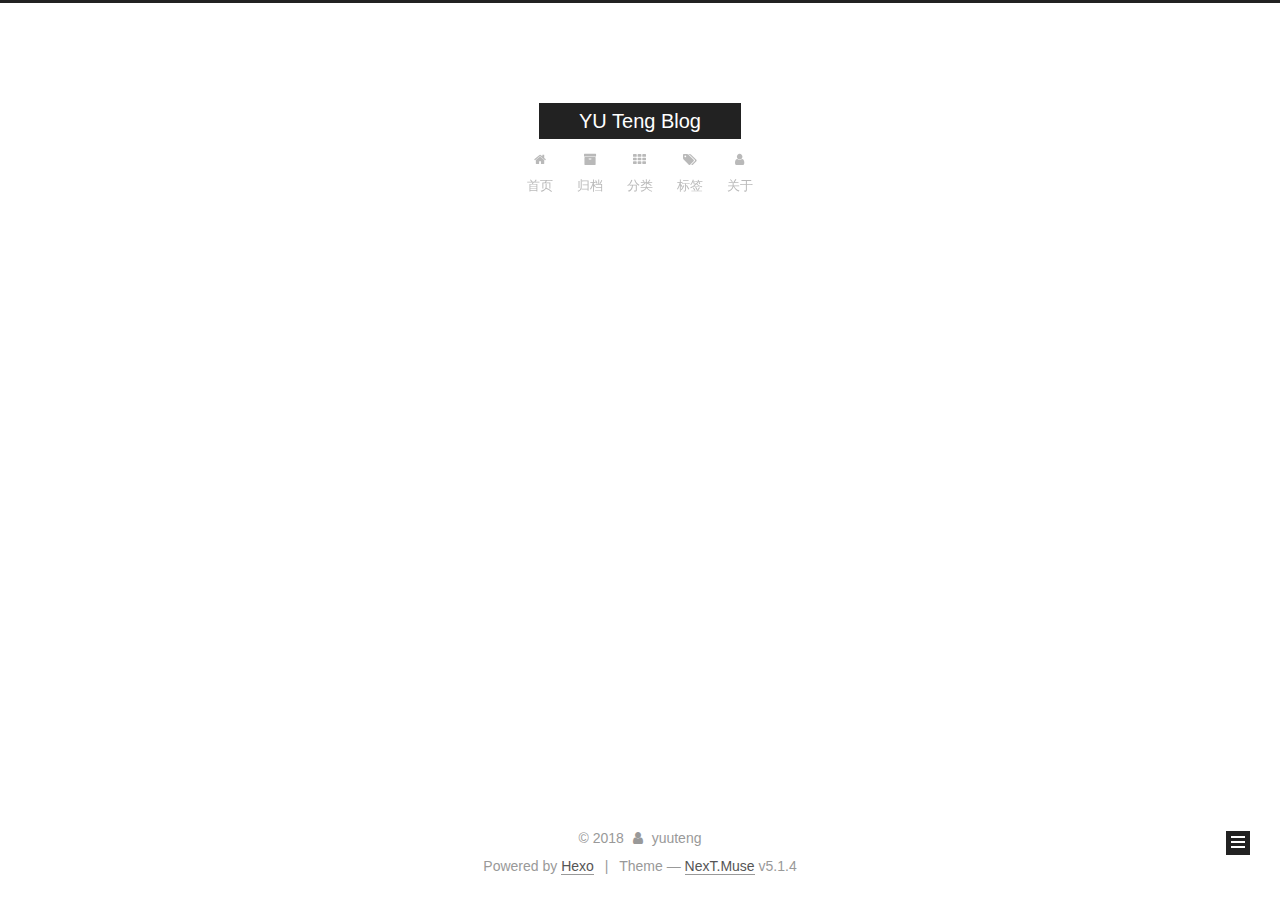
==== commit 78647682: "Site updated: 2018-05-10 23:07:19" ====
--- a/archives/index.html
+++ b/archives/index.html
@@ -176,22 +176,52 @@
     <ul id="menu" class="menu">
       
         
-        <li class="menu-item menu-item-home">
+        <li class="menu-item menu-item-首页">
           <a href="/" rel="section">
             
               <i class="menu-item-icon fa fa-fw fa-home"></i> <br />
             
-            Home
+            首页
           </a>
         </li>
       
         
-        <li class="menu-item menu-item-archives">
+        <li class="menu-item menu-item-归档">
           <a href="/archives/" rel="section">
             
               <i class="menu-item-icon fa fa-fw fa-archive"></i> <br />
             
-            Archives
+            归档
+          </a>
+        </li>
+      
+        
+        <li class="menu-item menu-item-分类">
+          <a href="/categories/" rel="section">
+            
+              <i class="menu-item-icon fa fa-fw fa-th"></i> <br />
+            
+            分类
+          </a>
+        </li>
+      
+        
+        <li class="menu-item menu-item-标签">
+          <a href="/tags/" rel="section">
+            
+              <i class="menu-item-icon fa fa-fw fa-tags"></i> <br />
+            
+            标签
+          </a>
+        </li>
+      
+        
+        <li class="menu-item menu-item-关于">
+          <a href="/about/" rel="section">
+            
+              <i class="menu-item-icon fa fa-fw fa-user"></i> <br />
+            
+            关于
           </a>
         </li>
       
@@ -261,7 +291,7 @@
 
       <div class="post-meta">
         <time class="post-time" itemprop="dateCreated"
-              datetime="2018-05-10T17:26:02Z"
+              datetime="2018-05-10T19:26:00Z"
               content="2018-05-10" >
           05-10
         </time>
@@ -397,7 +427,7 @@
             
               <div class="site-state-item site-state-posts">
               
-                <a href="/archives/">
+                <a href="/archives">
               
                   <span class="site-state-item-count">3</span>
                   <span class="site-state-item-name">posts</span>
--- a/css/main.css
+++ b/css/main.css
@@ -1822,7 +1822,7 @@
   width: 4px;
   height: 4px;
   border-radius: 50%;
-  background: #ffff8a;
+  background: #1acbff;
 }
 .links-of-blogroll {
   font-size: 13px;
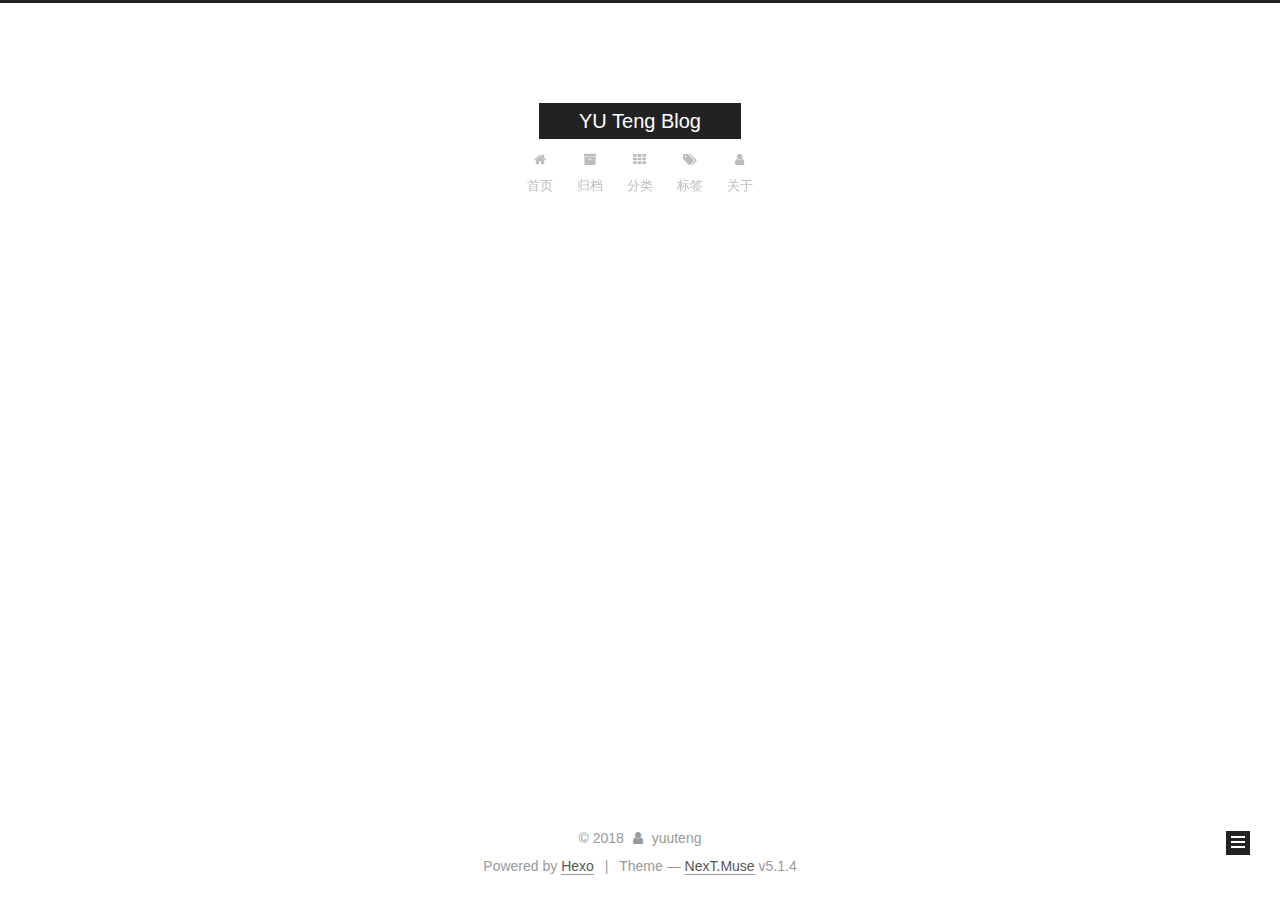
==== commit 8cef9be9: "Site updated: 2018-05-10 23:13:50" ====
--- a/archives/index.html
+++ b/archives/index.html
@@ -444,6 +444,22 @@
           
 
           
+            <div class="links-of-author motion-element">
+                
+                  <span class="links-of-author-item">
+                    <a href="https://github.com/yuuteng" target="_blank" title="GitHub">
+                      
+                        <i class="fa fa-fw fa-globe"></i>GitHub</a>
+                  </span>
+                
+                  <span class="links-of-author-item">
+                    <a href="mailto:xiaomeimeinihaoshushuwoyoutang@gmail.com" target="_blank" title="Gmail邮箱">
+                      
+                        <i class="fa fa-fw fa-globe"></i>Gmail邮箱</a>
+                  </span>
+                
+            </div>
+          
 
           
           
@@ -644,6 +660,31 @@
 
   
   
+  
+  <link rel="stylesheet" href="/lib/needsharebutton/needsharebutton.css">
+
+  
+  
+  <script src="/lib/needsharebutton/needsharebutton.js"></script>
+
+  <script>
+    
+      pbOptions = {};
+      
+          pbOptions.iconStyle = "box";
+      
+          pbOptions.boxForm = "horizontal";
+      
+          pbOptions.position = "bottomCenter";
+      
+          pbOptions.networks = "Weibo,Wechat,Douban,QQZone,Twitter,Facebook";
+      
+      new needShareButton('#needsharebutton-postbottom', pbOptions);
+    
+    
+  </script>
+
+  
 
   
 
--- a/css/main.css
+++ b/css/main.css
@@ -1641,6 +1641,42 @@
 .fancybox-close:hover {
   border: none;
 }
+.post-widgets {
+  border-top: 1px solid #eee;
+  padding-top: 9px;
+  margin-top: 45px;
+  display: flex;
+  justify-content: center;
+  flex-wrap: wrap;
+  align-items: center;
+}
+.post-widgets .post-meta-divider {
+  height: 28px;
+  color: #999;
+}
+.wp_rating {
+  height: 20px;
+  margin-right: 10px;
+  text-align: center;
+  line-height: 20px;
+  padding-top: 6px;
+}
+.social-like {
+  font-size: 14px;
+  text-align: center;
+  display: flex;
+  justify-content: center;
+}
+.vk_like {
+  width: 85px;
+  height: 21px;
+  padding-top: 7px;
+  align-self: center;
+}
+.fb_like {
+  height: 30px;
+  align-self: center;
+}
 .rtl.post-body p,
 .rtl.post-body a,
 .rtl.post-body h1,
@@ -1822,7 +1858,7 @@
   width: 4px;
   height: 4px;
   border-radius: 50%;
-  background: #1acbff;
+  background: #65de94;
 }
 .links-of-blogroll {
   font-size: 13px;
@@ -2362,6 +2398,29 @@
   content: "|";
   padding-left: 10px;
 }
+#needsharebutton-postbottom {
+  position: relative;
+  cursor: pointer;
+  height: 26px;
+}
+#needsharebutton-postbottom .btn {
+  display: initial;
+  padding: 1px 4px;
+  border: 1px solid #222;
+  border-radius: 3px;
+}
+#needsharebutton-float {
+  position: fixed;
+  bottom: 38px;
+  left: -8px;
+  z-index: 9999;
+  cursor: pointer;
+}
+#needsharebutton-float .btn {
+  padding: 0 10px 0 14px;
+  border: 1px solid #222;
+  border-radius: 4px;
+}
 .page-archive .archive-page-counter {
   position: relative;
   top: 3px;
--- a/lib/needsharebutton/needsharebutton.css
+++ b/lib/needsharebutton/needsharebutton.css
@@ -0,0 +1,372 @@
+/***********************************************
+  needShareButton
+  - Version 1.0.0
+  - Copyright 2015 Dzmitry Vasileuski
+  - Licensed under MIT (http://opensource.org/licenses/MIT)
+***********************************************/
+/* Social icons font
+***********************************************/
+@import url('font-embedded.css');
+.need-share-button {
+  position: relative;
+}
+.need-share-button-opened {
+  position: relative;
+}
+.need-share-button-opened img.need-share-wechat-code-image {
+  display: block;
+
+  width: 100%;
+  max-width: 200px;
+  margin: auto;
+}
+.need-share-button_dropdown {
+  position: absolute;
+  z-index: 10;
+
+  visibility: hidden;
+  overflow: hidden;
+
+  width: 300px;
+
+  font-size: 16px;
+
+  -webkit-transition: .3s;
+          transition: .3s;
+  -webkit-transform: scale(.1);
+      -ms-transform: scale(.1);
+          transform: scale(.1);
+  text-align: center;
+  white-space: normal;
+
+  opacity: 0;
+  -webkit-border-radius: 4px;
+          border-radius: 4px;
+  background-color: #fff;
+  -webkit-box-shadow: 0 0 2px rgba(0, 0, 0, .5);
+          box-shadow: 0 0 2px rgba(0, 0, 0, .5);
+}
+.need-share-button-opened .need-share-button_dropdown {
+  visibility: visible;
+
+  -webkit-transform: scale(1);
+      -ms-transform: scale(1);
+          transform: scale(1);
+
+  opacity: 1;
+}
+.need-share-button_dropdown-box-vertical,
+.need-share-button_dropdown-box-horizontal {
+  -webkit-border-radius: 0;
+          border-radius: 0;
+}
+.need-share-button_dropdown-box-vertical {
+  width: 50px;
+}
+.need-share-button_dropdown-box-horizontal {
+  width: auto;
+
+  white-space: nowrap;
+}
+.need-share-button_link {
+  display: inline-block;
+
+  width: 50px;
+  height: 50px;
+
+  line-height: 50px;
+
+  cursor: pointer;
+  text-align: center;
+}
+.need-share-button_link:hover {
+  -webkit-transition: .3s;
+          transition: .3s;
+
+  opacity: .7;
+}
+/* Dropdown position
+***********************************************/
+.need-share-button_dropdown-top-left {
+  right: 100%;
+  bottom: 100%;
+
+  margin-right: 10px;
+  margin-bottom: 10px;
+}
+.need-share-button_dropdown-top-right {
+  bottom: 100%;
+  left: 100%;
+
+  margin-bottom: 10px;
+  margin-left: 10px;
+}
+.need-share-button_dropdown-top-center {
+  bottom: 100%;
+  left: 50%;
+
+  margin-bottom: 10px;
+}
+.need-share-button_dropdown-middle-left {
+  top: 50%;
+  right: 100%;
+
+  margin-right: 10px;
+}
+.need-share-button_dropdown-middle-right {
+  top: 50%;
+  left: 100%;
+
+  margin-left: 10px;
+}
+.need-share-button_dropdown-bottom-left {
+  top: 100%;
+  right: 100%;
+
+  margin-top: 10px;
+  margin-right: 10px;
+}
+.need-share-button_dropdown-bottom-right {
+  top: 100%;
+  left: 100%;
+
+  margin-top: 10px;
+  margin-left: 10px;
+}
+.need-share-button_dropdown-bottom-center {
+  top: 100%;
+  left: 50%;
+
+  margin-top: 10px;
+}
+/* Default theme
+***********************************************/
+.need-share-button-default {
+  display: inline-block;
+
+  margin-bottom: 0;
+  padding: 6px 12px;
+
+  font-size: 14px;
+  line-height: 1.42857143;
+  font-weight: 400;
+  color: #333;
+
+  cursor: pointer;
+  -webkit-user-select: none;
+     -moz-user-select: none;
+      -ms-user-select: none;
+          user-select: none;
+  text-align: center;
+  vertical-align: middle;
+
+  border: 1px solid #ccc;
+  -webkit-border-radius: 4px;
+          border-radius: 4px;
+  background-color: #fff;
+}
+/* Network buttons
+***********************************************/
+.need-share-button_wechat {
+  color: #a2dc30;
+}
+.need-share-button_wechat.need-share-button_link-box {
+  color: #fff;
+
+  background: #a2dc30;
+}
+.need-share-button_weibo {
+  color: #d52b2b;
+}
+.need-share-button_weibo.need-share-button_link-box {
+  color: #fff;
+
+  background: #d52b2b;
+}
+.need-share-button_douban {
+  color: #072;
+}
+.need-share-button_douban:before {
+  content: '豆';
+}
+.need-share-button_douban.need-share-button_link-box {
+  color: #fff;
+
+  background: #072;
+}
+.need-share-button_qqzone {
+  color: #ffce00;
+}
+.need-share-button_qqzone.need-share-button_link-box {
+  color: #fff;
+
+  background: #ffce00;
+}
+.need-share-button_renren {
+  color: #207cc5;
+}
+.need-share-button_renren.need-share-button_link-box {
+  color: #fff;
+
+  background: #207cc5;
+}
+.need-share-button_mailto {
+  color: #efbe00;
+}
+.need-share-button_mailto.need-share-button_link-box {
+  color: #fff;
+
+  background: #efbe00;
+}
+.need-share-button_twitter {
+  color: #00acec;
+}
+.need-share-button_twitter.need-share-button_link-box {
+  color: #fff;
+
+  background: #00acec;
+}
+.need-share-button_pinterest {
+  color: #cd2027;
+}
+.need-share-button_pinterest.need-share-button_link-box {
+  color: #fff;
+
+  background: #cd2027;
+}
+.need-share-button_facebook {
+  color: #3b5998;
+}
+.need-share-button_facebook.need-share-button_link-box {
+  color: #fff;
+
+  background: #3b5998;
+}
+.need-share-button_googleplus {
+  color: #d44132;
+}
+.need-share-button_googleplus.need-share-button_link-box {
+  color: #fff;
+
+  background: #d44132;
+}
+.need-share-button_reddit {
+  color: #000;
+}
+.need-share-button_reddit.need-share-button_link-box {
+  color: #fff;
+
+  background: #000;
+}
+.need-share-button_delicious {
+  color: #000;
+}
+.need-share-button_delicious.need-share-button_link-box {
+  color: #fff;
+
+  background: #000;
+}
+.need-share-button_stumbleupon {
+  color: #f04e23;
+}
+.need-share-button_stumbleupon.need-share-button_link-box {
+  color: #fff;
+
+  background: #f04e23;
+}
+.need-share-button_linkedin {
+  color: #0085af;
+}
+.need-share-button_linkedin.need-share-button_link-box {
+  color: #fff;
+
+  background: #0085af;
+}
+.need-share-button_slashdot {
+  color: #026664;
+}
+.need-share-button_slashdot.need-share-button_link-box {
+  color: #fff;
+
+  background: #026664;
+}
+.need-share-button_technorati {
+  color: #49ae47;
+}
+.need-share-button_technorati.need-share-button_link-box {
+  color: #fff;
+
+  background: #49ae47;
+}
+.need-share-button_posterous {
+  color: #795d31;
+}
+.need-share-button_posterous.need-share-button_link-box {
+  color: #fff;
+
+  background: #795d31;
+}
+.need-share-button_tumblr {
+  color: #34465d;
+}
+.need-share-button_tumblr.need-share-button_link-box {
+  color: #fff;
+
+  background: #34465d;
+}
+.need-share-button_googlebookmarks {
+  color: #fde331;
+}
+.need-share-button_googlebookmarks.need-share-button_link-box {
+  color: #fff;
+
+  background: #fde331;
+}
+.need-share-button_newsvine {
+  color: #03652c;
+}
+.need-share-button_newsvine.need-share-button_link-box {
+  color: #fff;
+
+  background: #03652c;
+}
+.need-share-button_evernote {
+  color: #79d626;
+}
+.need-share-button_evernote.need-share-button_link-box {
+  color: #fff;
+
+  background: #79d626;
+}
+.need-share-button_friendfeed {
+  color: #b0cbe9;
+}
+.need-share-button_friendfeed.need-share-button_link-box {
+  color: #fff;
+
+  background: #b0cbe9;
+}
+.need-share-button_vkontakte {
+  color: #4c75a3;
+}
+.need-share-button_vkontakte.need-share-button_link-box {
+  color: #fff;
+
+  background: #4c75a3;
+}
+.need-share-button_odnoklassniki {
+  color: #ed812b;
+}
+.need-share-button_odnoklassniki.need-share-button_link-box {
+  color: #fff;
+
+  background: #ed812b;
+}
+.need-share-button_mailru {
+  color: #f89c0e;
+}
+.need-share-button_mailru.need-share-button_link-box {
+  color: #fff;
+
+  background: #f89c0e;
+}
